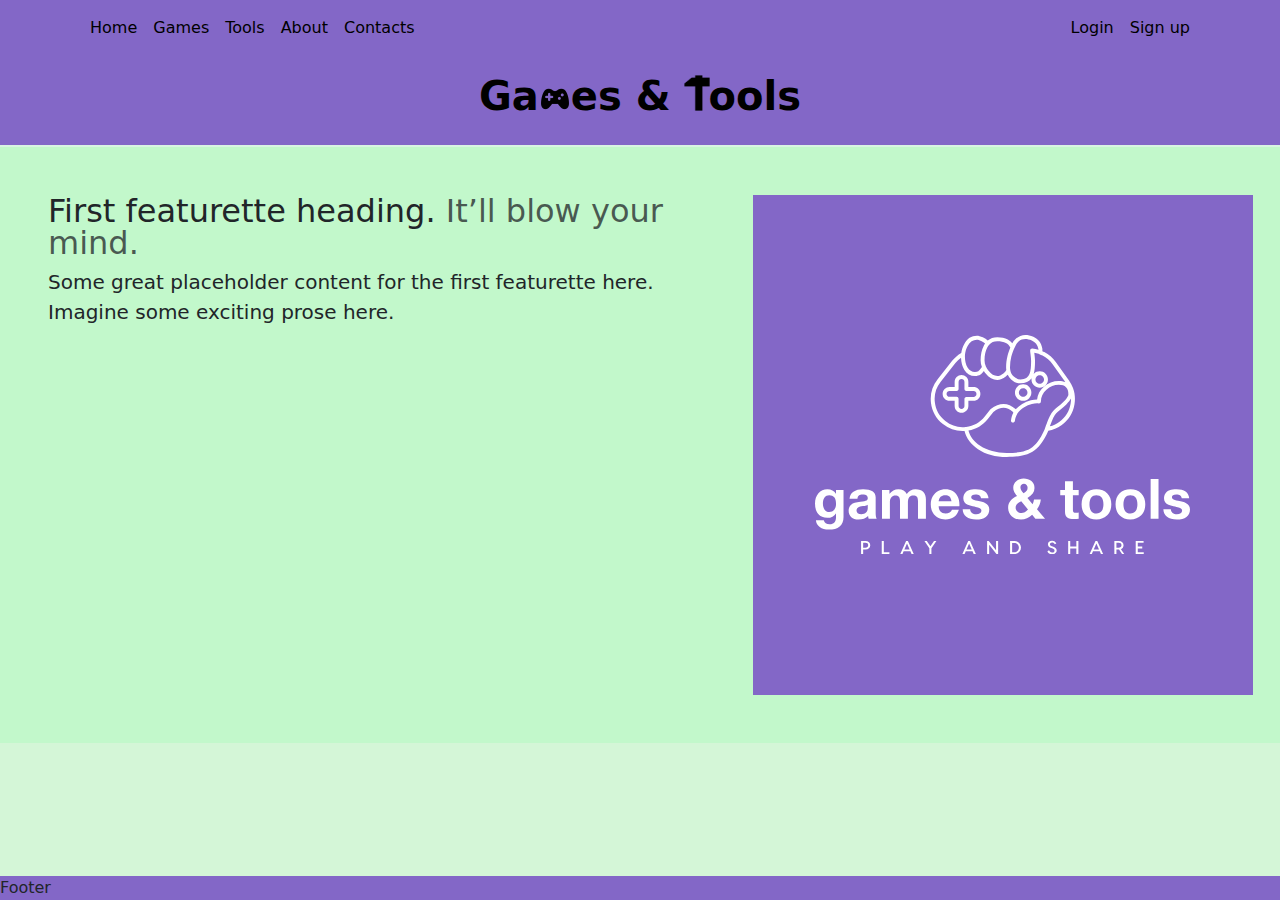
==== index.html @ c2983c61 "hero" ====
<!doctype html>
<html lang="en">
    <head>
        <!-- Meta -->
        <meta charset="utf-8">
        <meta name="viewport" content="width=device-width, initial-scale=1">

        <!-- Info -->
        <title>Games & Tools</title>
        <link rel="icon" href="./img/cog.png">

        <!-- Style -->
        <link href="https://cdn.jsdelivr.net/npm/bootstrap@5.3.3/dist/css/bootstrap.min.css" rel="stylesheet" integrity="sha384-QWTKZyjpPEjISv5WaRU9OFeRpok6YctnYmDr5pNlyT2bRjXh0JMhjY6hW+ALEwIH" crossorigin="anonymous">
        <link rel="stylesheet" href="./style/style.css">

        <!-- Font -->
        <link rel="preconnect" href="https://fonts.googleapis.com">
        <link rel="preconnect" href="https://fonts.gstatic.com" crossorigin>
        <link href="https://fonts.googleapis.com/css2?family=Averia+Sans+Libre:ital,wght@0,300;0,400;0,700;1,300;1,400;1,700&family=Gelasio:ital,wght@0,400;0,500;0,600;0,700;1,400;1,500;1,600;1,700&family=Rubik:ital,wght@0,300..900;1,300..900&display=swap" rel="stylesheet">

    </head>
    <body>
        <div class="container-fluid">
            
            <!-- Header -->
            <div id="mainHeader" class="fixed-top">
                <nav class="py-2 bg-body-tertiary">
                    <div class="container d-flex flex-wrap">
                        <ul class="nav me-auto">
                            <li class="nav-item pointer"><a id="homeBtn" class="nav-link link-body-emphasis px-2 active" aria-current="page">Home</a></li>
                            <li class="nav-item pointer"><a id="gamesBtn" class="nav-link link-body-emphasis px-2">Games</a></li>
                            <li class="nav-item pointer"><a id="toolsBtn" class="nav-link link-body-emphasis px-2">Tools</a></li>
                            <li class="nav-item pointer"><a id="aboutBtn" class="nav-link link-body-emphasis px-2">About</a></li>
                            <li class="nav-item pointer"><a id="contactsBtn" class="nav-link link-body-emphasis px-2">Contacts</a></li>
                        </ul>
                        <ul class="nav">
                            <li class="nav-item"><a href="#" class="nav-link link-body-emphasis px-2">Login</a></li>
                            <li class="nav-item"><a href="#" class="nav-link link-body-emphasis px-2">Sign up</a></li>
                        </ul>
                    </div>
                </nav>
    
                <header class="py-3">
                    <div class="container d-flex flex-wrap justify-content-center">
                        <h1 class="title">Ga<img class="controller" src="./img/controller.png" alt="o">es & <img class="hammer" src="./img/hammer.png" alt="T">ools</h1> 
                    </div>
                </header>
            </div>

            <!-- Placeholder -->
            <div class="placeholder"></div>

            <!-- Home -->
            <section id="home" class="mainSection">
                <div id="mainHero" class="row featurette p-5">
                    <div class="col-md-7">
                      <h2 class="featurette-heading fw-normal lh-1">First featurette heading. <span class="text-body-secondary">It’ll blow your mind.</span></h2>
                      <p class="lead">Some great placeholder content for the first featurette here. Imagine some exciting prose here.</p>
                    </div>
                    <div class="col-md-5">
                      <div id="heroImg" class="d-flex justify-content-center align-items-center">
                        <div class="looka-1u8s3kb" data-testid="editor-canvas-artboard"><div style="transform: scale(1);"><svg width="375" height="219.4004781113712" viewBox="0 0 349.99999999999994 204.77377957061307" class="looka-1j8o68f"><defs id="SvgjsDefs1264"></defs><g id="SvgjsG1265" featurekey="ghXSps-0" transform="matrix(1.577071236748345,0,0,1.577071236748345,94.65630782325817,-25.90130629126262)" fill="#ffffff"><g xmlns="http://www.w3.org/2000/svg"><g><path d="M53.37,88.575c-6.605,0-12.298-1.549-16.92-4.604c-4.208-2.783-6.888-6.387-7.978-10.723    c-4.721,0.295-9.022-1.077-12.806-4.077c-4.082-3.241-6.458-7.489-7.063-12.627c-0.605-5.16,0.726-9.85,3.956-13.941l8.706-11.014    c1.484-1.862,3.255-3.398,5.273-4.575c0.259-1.769,0.837-3.503,1.723-5.162c1.757-3.304,4.298-4.98,7.553-4.98    c0.996,0,2.136,0.313,3.487,0.954c1.203,0.571,2.178,1.212,2.899,1.907c1.531-1.321,3.429-1.99,5.655-1.99    c2.399,0,4.489,0.472,6.211,1.402c1.094,0.594,1.99,1.336,2.68,2.217c1.18-2.179,2.791-3.667,4.792-4.416    c2.273-0.85,4.852-0.662,7.659,0.56c2.896,1.259,4.689,3.609,5.334,6.983c0.014,0.071,0.021,0.145,0.021,0.217v1.263    c0.381,0.168,0.766,0.354,1.146,0.551c2.699,1.392,4.981,3.36,6.773,5.85l7.839,11.017c0.995,1.409,1.789,2.893,2.361,4.414    c0.024,0.05,0.043,0.101,0.06,0.153c0.012,0.034,0.022,0.067,0.031,0.102c1.074,2.97,1.331,6.153,0.764,9.462    c-0.873,5.106-3.466,9.229-7.71,12.254c-2.434,1.725-5.042,2.826-7.768,3.28c-0.025,0.074-0.053,0.151-0.078,0.229    c-0.011,0.032-0.023,0.063-0.038,0.094c-2.659,5.99-5.778,10.09-9.27,12.188c-1.853,1.112-4.087,1.914-6.642,2.381    C59.738,88.363,56.827,88.575,53.37,88.575z M30.796,72.967c0.991,3.67,3.269,6.644,6.935,9.068    c4.235,2.799,9.497,4.218,15.639,4.218c3.318,0,6.09-0.197,8.235-0.59c2.277-0.418,4.25-1.121,5.863-2.089    c3.065-1.842,5.866-5.575,8.323-11.095c0.104-0.299,0.206-0.589,0.31-0.869c0.805-2.238,1.479-4.03,2.003-5.323    c1.133-2.781,2.521-4.858,4.126-6.177c2.293-1.863,3.966-3.324,4.976-4.344c2.371-2.395,2.726-3.652,2.726-4.189    c0-0.969-0.126-1.822-0.372-2.538c-0.234-0.688-0.573-1.241-1.037-1.698c-0.953-0.96-2.34-1.423-4.249-1.423    c-2.768,0-5.159,0.935-7.309,2.854c-2.209,1.974-3.284,4.268-3.284,7.012c0,0.332-0.141,0.647-0.388,0.868    c-0.248,0.22-0.578,0.323-0.905,0.285c-1.19-0.139-2.556-0.02-4.058,0.352c-1.609,0.396-3.135,1.028-4.534,1.882    c-1.646,0.995-2.933,2.153-3.83,3.443c-0.011,0.015-0.021,0.031-0.035,0.046c-0.061,0.08-0.117,0.166-0.168,0.252    c-0.006,0.013-0.014,0.023-0.02,0.034c-0.005,0.009-0.01,0.018-0.016,0.024c-0.803,1.258-1.284,2.685-1.43,4.239    c-0.061,0.639-0.627,1.105-1.266,1.048c-0.638-0.06-1.106-0.627-1.047-1.264c0.156-1.656,0.621-3.198,1.385-4.596l-0.363-0.516    c-3.567-3.21-7.214-3.191-11.463,0.059l-3.292,4.168C39.255,69.853,35.407,72.155,30.796,72.967z M26.394,29.873    c-1.233,0.887-2.342,1.945-3.311,3.16l-8.702,11.009c-2.875,3.641-4.011,7.643-3.472,12.231c0.538,4.571,2.566,8.194,6.199,11.08    c3.589,2.846,7.534,3.995,12.055,3.509c0.065-0.014,0.132-0.023,0.2-0.029c4.564-0.546,8.187-2.563,11.073-6.168l3.375-4.275    c0.058-0.073,0.125-0.14,0.199-0.197c5.167-4.009,10.234-3.988,14.656,0.061c0.036,0.035,0.073,0.073,0.105,0.111    c1.006-1.184,2.286-2.25,3.819-3.178c1.601-0.975,3.345-1.699,5.185-2.151c1.29-0.318,2.503-0.475,3.646-0.474    c0.292-2.884,1.633-5.409,3.997-7.52c2.559-2.287,5.538-3.445,8.855-3.445c1.47,0,2.755,0.24,3.846,0.714l-7.534-10.588    c-1.572-2.185-3.577-3.915-5.955-5.14c-0.609-0.318-1.219-0.592-1.818-0.814c-0.171-0.067-0.326-0.123-0.482-0.175    c-0.839-0.285-1.698-0.5-2.569-0.64c0.108,0.901,0.194,1.67,0.26,2.293c0.121,1.287,0.179,2.124,0.179,2.57    c0,3.375-0.254,5.865-0.776,7.583c0.031-0.033,0.063-0.067,0.096-0.101c0.959-0.944,2.116-1.417,3.453-1.417    c1.34,0,2.494,0.475,3.432,1.413c0.947,0.948,1.429,2.107,1.429,3.447c0,1.342-0.482,2.499-1.434,3.438    c-0.928,0.94-2.085,1.422-3.427,1.422c-1.34,0-2.5-0.48-3.447-1.429c-0.938-0.938-1.413-2.093-1.413-3.432    c0-0.254,0.017-0.5,0.051-0.742c-1.437,2.003-3.653,3.049-6.521,3.049c-2.035,0-3.911-0.783-5.578-2.327    c-0.858-0.796-1.536-1.712-2.026-2.74c-0.327,0.346-0.702,0.686-1.125,1.018c-1.688,1.338-3.391,2.018-5.055,2.018    c-2.579,0-4.931-1.331-6.992-3.955c-0.347-0.444-0.664-0.896-0.949-1.349c-1.08,1.388-1.638,1.851-1.981,2.079    c-0.891,0.582-1.993,0.875-3.281,0.875c-2.714,0-4.859-1.262-6.374-3.75C27.113,35,26.48,32.631,26.394,29.873z M91.5,54.073    c-0.563,1.009-1.441,2.11-2.645,3.326c-1.069,1.079-2.805,2.597-5.155,4.51c-1.3,1.066-2.46,2.834-3.446,5.253    c-0.354,0.875-0.78,1.987-1.273,3.323c1.907-0.495,3.748-1.367,5.491-2.604c3.777-2.69,5.992-6.209,6.768-10.753    C91.417,56.093,91.504,55.074,91.5,54.073z M72.971,40.203c-0.725,0-1.3,0.234-1.812,0.74c-0.493,0.5-0.728,1.075-0.728,1.799    c0,0.72,0.233,1.291,0.733,1.791c0.511,0.509,1.084,0.749,1.806,0.749c0.718,0,1.286-0.236,1.785-0.743    c0.518-0.51,0.753-1.078,0.753-1.796c0-0.721-0.237-1.295-0.747-1.806C74.261,40.436,73.691,40.203,72.971,40.203z M55.532,37.084    c0.278,1.59,0.969,2.879,2.108,3.936c1.239,1.148,2.548,1.708,3.999,1.708c2.801,0,4.529-1.156,5.438-3.636    c0.531-1.441,0.8-3.889,0.8-7.275c0-0.253-0.029-0.865-0.169-2.342c-0.084-0.815-0.21-1.907-0.374-3.231    c-0.016-0.129-0.01-0.254,0.015-0.375c-0.021-0.102-0.027-0.208-0.021-0.317c0.048-0.639,0.601-1.117,1.243-1.072    c1.24,0.091,2.467,0.311,3.658,0.651v-0.311c-0.514-2.552-1.809-4.249-3.959-5.186c-2.269-0.986-4.205-1.154-5.921-0.513    c-1.705,0.637-3.005,2.006-3.975,4.187c-0.076,0.161-0.141,0.306-0.202,0.446c-0.012,0.04-0.027,0.078-0.042,0.116    c-0.937,2.125-1.604,3.97-1.982,5.486c-0.498,1.925-0.749,3.971-0.749,6.087c0,0.555,0.043,1.092,0.126,1.601    C55.529,37.058,55.53,37.07,55.532,37.084z M41.13,35.099c0.382,0.84,0.909,1.694,1.562,2.533c1.618,2.06,3.308,3.064,5.163,3.064    c1.128,0,2.346-0.511,3.618-1.52c0.876-0.689,1.454-1.369,1.721-2.029c-0.077-0.551-0.115-1.122-0.115-1.704    c0-2.313,0.276-4.554,0.82-6.66c0.351-1.403,0.923-3.053,1.703-4.911c-0.053-0.065-0.099-0.136-0.138-0.214    c-0.516-1.029-1.334-1.838-2.504-2.474c-1.377-0.743-3.096-1.12-5.105-1.12c-1.999,0-3.564,0.677-4.785,2.07    c-0.424,0.475-0.803,1.035-1.134,1.671c-0.541,1.021-0.948,2.168-1.215,3.42c-0.272,1.261-0.41,2.659-0.41,4.154    c0,1.245,0.271,2.485,0.805,3.687C41.121,35.079,41.125,35.088,41.13,35.099z M28.771,27.857    c-0.044,0.441-0.066,0.894-0.066,1.348c0,2.615,0.524,4.805,1.558,6.507c1.079,1.771,2.516,2.634,4.391,2.634    c0.83,0,1.505-0.167,2.006-0.493c0.181-0.12,0.742-0.602,2.086-2.446c-0.503-1.315-0.755-2.665-0.755-4.025    c0-1.661,0.155-3.223,0.461-4.64c0.311-1.46,0.792-2.812,1.429-4.015c0.233-0.449,0.489-0.872,0.767-1.265    c-0.541-0.54-1.33-1.057-2.342-1.538c-1.019-0.484-1.857-0.73-2.491-0.73c-2.362,0-4.163,1.228-5.504,3.752    C29.465,24.527,28.948,26.179,28.771,27.857z M26.688,62.474c-1.118,0-2.087-0.402-2.881-1.196    c-0.784-0.784-1.182-1.749-1.182-2.867v-3.046h-3.046c-1.122,0-2.089-0.405-2.874-1.203c-0.784-0.771-1.188-1.736-1.188-2.859    c0-1.118,0.402-2.087,1.195-2.881c0.785-0.784,1.749-1.181,2.867-1.181h3.046v-3.048c0-1.114,0.396-2.081,1.175-2.874    c0.807-0.792,1.773-1.188,2.888-1.188c1.119,0,2.083,0.398,2.867,1.181c0.793,0.795,1.196,1.763,1.196,2.881v3.048h3.047    c1.114,0,2.082,0.395,2.874,1.173c0.794,0.808,1.189,1.774,1.189,2.889c0,1.118-0.397,2.082-1.182,2.866    c-0.793,0.794-1.763,1.196-2.881,1.196H30.75v3.046c0,1.123-0.405,2.089-1.203,2.874C28.776,62.068,27.81,62.474,26.688,62.474z     M19.579,49.561c-0.494,0-0.883,0.16-1.225,0.502c-0.352,0.352-0.516,0.746-0.516,1.239c0,0.49,0.162,0.876,0.509,1.218    c0.355,0.361,0.743,0.523,1.232,0.523h4.208c0.641,0,1.161,0.52,1.161,1.16v4.207c0,0.494,0.159,0.884,0.501,1.227    c0.352,0.352,0.746,0.516,1.239,0.516c0.49,0,0.877-0.162,1.218-0.509c0.362-0.356,0.523-0.743,0.523-1.233v-4.207    c0-0.641,0.521-1.16,1.161-1.16h4.208c0.494,0,0.887-0.164,1.239-0.516c0.342-0.343,0.502-0.732,0.502-1.226    c0-0.497-0.162-0.894-0.509-1.247c-0.338-0.333-0.735-0.494-1.232-0.494h-4.208c-0.641,0-1.161-0.519-1.161-1.16v-4.208    c0-0.493-0.163-0.887-0.516-1.238c-0.342-0.343-0.731-0.501-1.225-0.501c-0.498,0-0.894,0.161-1.246,0.508    c-0.333,0.338-0.495,0.735-0.495,1.231V48.4c0,0.641-0.52,1.16-1.161,1.16H19.579z M63.178,55.364c-1.34,0-2.5-0.48-3.448-1.428    c-0.938-0.939-1.412-2.093-1.412-3.433c0-1.337,0.473-2.494,1.408-3.441c0.003-0.003,0.007-0.008,0.011-0.011    c0.946-0.935,2.104-1.408,3.441-1.408c1.339,0,2.494,0.476,3.432,1.414c0.948,0.947,1.429,2.107,1.429,3.447    c0,1.343-0.482,2.499-1.435,3.438C65.676,54.882,64.52,55.364,63.178,55.364z M61.371,48.699    c-0.499,0.509-0.732,1.083-0.732,1.805c0,0.721,0.233,1.29,0.732,1.791c0.511,0.51,1.084,0.748,1.807,0.748    c0.717,0,1.285-0.237,1.784-0.742c0.518-0.513,0.755-1.079,0.755-1.797c0-0.722-0.239-1.296-0.748-1.805    c-0.502-0.501-1.071-0.734-1.791-0.734C62.455,47.964,61.882,48.198,61.371,48.699z"></path></g></g></g><g id="SvgjsG1266" featurekey="anH1Ye-0" transform="matrix(2.594513692129306,0,0,2.594513692129306,-1.971827288373722,119.57455226948122)" fill="#ffffff"><path d="M5.2 9.38 c1.4267 0 2.4534 0.55332 3.08 1.66 l0.04 0 l0 -1.38 l2.7 0 l0 9.7 c0 1.4933 -0.46334 2.6266 -1.39 3.4 s-2.2434 1.16 -3.95 1.16 c-1.3067 0 -2.3834 -0.31334 -3.23 -0.94 s-1.2967 -1.42 -1.35 -2.38 l2.82 0 c0.22666 0.94666 0.93332 1.42 2.12 1.42 c0.73334 0 1.2967 -0.21666 1.69 -0.65 s0.59 -1.05 0.59 -1.85 l0 -1.42 l-0.04 0 c-0.28 0.50666 -0.69 0.9 -1.23 1.18 s-1.1633 0.42 -1.87 0.42 c-1.3867 0 -2.47 -0.45334 -3.25 -1.36 s-1.17 -2.1866 -1.17 -3.84 c0 -1.4667 0.41 -2.6866 1.23 -3.66 s1.89 -1.46 3.21 -1.46 z M3.6 14.46 c0 0.97334 0.20336 1.7333 0.61002 2.28 s0.97 0.82 1.69 0.82 c0.73334 0 1.32 -0.26334 1.76 -0.79 s0.66 -1.2233 0.66 -2.09 c0 -1.04 -0.21 -1.8267 -0.63 -2.36 s-1.0233 -0.8 -1.81 -0.8 c-0.73334 0 -1.2967 0.27666 -1.69 0.83 s-0.59 1.2567 -0.59 2.11 z M18.060000000000002 9.38 c3.0134 0.01334 4.52 0.9933 4.52 2.94 l0 5.48 c0 1.0133 0.12 1.7467 0.36 2.2 l-2.88 0 c-0.10666 -0.32 -0.17332 -0.65334 -0.19998 -1 c-0.84 0.85334 -2 1.28 -3.48 1.28 c-1.08 0 -1.9367 -0.27334 -2.57 -0.82 s-0.95 -1.3067 -0.95 -2.28 c0 -0.94666 0.3 -1.68 0.9 -2.2 c0.61334 -0.54666 1.7267 -0.89332 3.34 -1.04 c1.1467 -0.12 1.8733 -0.27 2.18 -0.45 s0.46 -0.45666 0.46 -0.83 c0 -0.46666 -0.14 -0.81332 -0.42 -1.04 s-0.74666 -0.34 -1.4 -0.34 c-0.6 0 -1.0533 0.12334 -1.36 0.37 s-0.48666 0.64332 -0.54 1.19 l-2.84 0 c0.06666 -1.1333 0.53332 -1.9933 1.4 -2.58 s2.0266 -0.88 3.48 -0.88 z M15.700000000000001 17.06 c0 0.88 0.58 1.32 1.74 1.32 c1.52 -0.01334 2.2866 -0.79334 2.3 -2.34 l0 -1.1 c-0.22666 0.22666 -0.8 0.39332 -1.72 0.49998 c-0.8 0.09334 -1.3867 0.25668 -1.76 0.49002 s-0.56 0.61 -0.56 1.13 z M30.740000000000002 9.38 c1.5067 0 2.5134 0.57332 3.02 1.72 c0.78666 -1.1467 1.8333 -1.72 3.14 -1.72 c1.2933 0 2.2434 0.32666 2.85 0.98 s0.91 1.5533 0.91 2.7 l0 6.94 l-2.84 0 l0 -5.98 c0 -0.90666 -0.13666 -1.5333 -0.41 -1.88 s-0.71668 -0.52 -1.33 -0.52 c-1.2667 0 -1.9 0.86666 -1.9 2.6 l0 5.78 l-2.84 0 l0 -6.1 c0 -0.88 -0.14 -1.48 -0.42 -1.8 s-0.71334 -0.48 -1.3 -0.48 c-0.54666 0 -1.0033 0.21666 -1.37 0.65 s-0.55 1.0033 -0.55 1.71 l0 6.02 l-2.84 0 l0 -10.34 l2.68 0 l0 1.4 l0.04 0 c0.78666 -1.12 1.84 -1.68 3.16 -1.68 z M47.68000000000001 9.38 c0.97334 0 1.84 0.22664 2.6 0.67998 s1.3567 1.11 1.79 1.97 s0.65 1.85 0.65 2.97 c0 0.10666 -0.0066602 0.28 -0.02 0.52 l-7.46 0 c0.02666 0.82666 0.24332 1.47 0.64998 1.93 s1.03 0.69 1.87 0.69 c0.52 0 0.99666 -0.13 1.43 -0.39 s0.71 -0.57666 0.83 -0.95 l2.5 0 c-0.73334 2.32 -2.3466 3.48 -4.84 3.48 c-0.94666 -0.01334 -1.8233 -0.22 -2.63 -0.62 s-1.45 -1.0233 -1.93 -1.87 s-0.72 -1.83 -0.72 -2.95 c0 -1.0533 0.24334 -2.0134 0.73 -2.88 s1.1333 -1.5133 1.94 -1.94 s1.6767 -0.64 2.61 -0.64 z M49.86000000000001 13.719999999999999 c-0.13334 -0.77334 -0.38 -1.3333 -0.74 -1.68 s-0.87334 -0.52 -1.54 -0.52 c-0.69334 0 -1.24 0.19666 -1.64 0.59 s-0.63334 0.93 -0.7 1.61 l4.62 0 z M58.62000000000001 9.38 c1.3867 0 2.47 0.28002 3.25 0.84002 s1.2167 1.38 1.31 2.46 l-2.7 0 c-0.04 -0.49334 -0.22 -0.85 -0.54 -1.07 s-0.78666 -0.33 -1.4 -0.33 c-0.53334 0 -0.93 0.08 -1.19 0.24 s-0.39 0.4 -0.39 0.72 c0 0.24 0.08666 0.44 0.26 0.6 s0.43668 0.3 0.79002 0.42 s0.74334 0.22 1.17 0.3 c1.2933 0.25334 2.2066 0.51334 2.74 0.78 s0.92334 0.58666 1.17 0.96 s0.37 0.83334 0.37 1.38 c0 1.16 -0.42334 2.05 -1.27 2.67 s-1.9967 0.93 -3.45 0.93 c-1.52 0 -2.7034 -0.32666 -3.55 -0.98 s-1.2833 -1.54 -1.31 -2.66 l2.7 0 c0 0.53334 0.20666 0.95668 0.62 1.27 s0.93334 0.47 1.56 0.47 c0.53334 0 0.97668 -0.11666 1.33 -0.35 s0.53 -0.55668 0.53 -0.97002 c0 -0.26666 -0.11 -0.48666 -0.33 -0.66 s-0.53 -0.32668 -0.93 -0.46002 s-1.02 -0.28668 -1.86 -0.46002 c-0.66666 -0.13334 -1.26 -0.31334 -1.78 -0.54 s-0.91666 -0.52332 -1.19 -0.88998 s-0.41 -0.81666 -0.41 -1.35 c0 -0.68 0.16334 -1.2733 0.49 -1.78 s0.82666 -0.89 1.5 -1.15 s1.51 -0.39 2.51 -0.39 z M75.82000000000001 5.5600000000000005 c1.1333 0 2.0666 0.30664 2.8 0.91998 s1.1 1.4467 1.1 2.5 c0 1.4667 -0.84666 2.6534 -2.54 3.56 l1.84 2.26 c0.26666 -0.46666 0.44 -1.0333 0.52 -1.7 l2.46 0 c-0.14666 1.3333 -0.60666 2.5066 -1.38 3.52 l2.9 3.38 l-3.48 0 l-1.16 -1.42 c-1.16 1.1333 -2.5 1.7 -4.02 1.7 c-1.3867 0 -2.5034 -0.39666 -3.35 -1.19 s-1.27 -1.8233 -1.27 -3.09 c0 -1.7467 1.0667 -3.1266 3.2 -4.14 c-0.53334 -0.61334 -0.89334 -1.1567 -1.08 -1.63 s-0.28 -0.94334 -0.28 -1.41 c0 -0.93334 0.36334 -1.71 1.09 -2.33 s1.61 -0.93 2.65 -0.93 z M74.66000000000001 8.72 c0 0.32 0.080038 0.63666 0.24004 0.95 s0.45334 0.71 0.88 1.19 c0.50666 -0.30666 0.87666 -0.61332 1.11 -0.91998 s0.35 -0.68 0.35 -1.12 c0 -0.37334 -0.12666 -0.69334 -0.38 -0.96 s-0.56668 -0.4 -0.94002 -0.4 c-0.33334 0 -0.62668 0.11334 -0.88002 0.34 s-0.38 0.53332 -0.38 0.91998 z M72.94000000000001 16.06 c0 0.52 0.20664 0.96334 0.61998 1.33 s0.88668 0.55 1.42 0.55 c0.85334 0 1.6533 -0.42 2.4 -1.26 l-2.44 -2.98 c-1.3333 0.56 -2 1.3467 -2 2.36 z M93.54000000000002 6.5600000000000005 l0.000019531 3.1 l2.08 0 l0 1.9 l-2.08 0 l0 5.12 c0 0.48 0.08 0.8 0.24 0.96 s0.48 0.24 0.96 0.24 c0.34666 0 0.64 -0.02666 0.88 -0.08 l0 2.22 c-0.4 0.06666 -0.96 0.1 -1.68 0.1 c-1.0933 0 -1.9067 -0.18666 -2.44 -0.56 s-0.8 -1.02 -0.8 -1.94 l0 -6.06 l-1.72 0 l0 -1.9 l1.72 0 l0 -3.1 l2.84 0 z M102.00000000000001 9.38 c1.6533 0 2.96 0.50334 3.92 1.51 s1.44 2.3234 1.44 3.95 c0 1.64 -0.49 2.9566 -1.47 3.95 s-2.2766 1.49 -3.89 1.49 c-1.64 0 -2.94 -0.50334 -3.9 -1.51 s-1.44 -2.3166 -1.44 -3.93 c0 -1.6667 0.49 -2.9934 1.47 -3.98 s2.27 -1.48 3.87 -1.48 z M99.50000000000001 14.84 c0 1.0533 0.21334 1.8666 0.64 2.44 s1.0467 0.86 1.86 0.86 c0.84 0 1.47 -0.29334 1.89 -0.88 s0.63 -1.3933 0.63 -2.42 c0 -1.0667 -0.21666 -1.8867 -0.65 -2.46 s-1.0633 -0.86 -1.89 -0.86 c-0.8 0 -1.4133 0.28666 -1.84 0.86 s-0.64 1.3933 -0.64 2.46 z M114.22000000000001 9.38 c1.6533 0 2.96 0.50334 3.92 1.51 s1.44 2.3234 1.44 3.95 c0 1.64 -0.49 2.9566 -1.47 3.95 s-2.2766 1.49 -3.89 1.49 c-1.64 0 -2.94 -0.50334 -3.9 -1.51 s-1.44 -2.3166 -1.44 -3.93 c0 -1.6667 0.49 -2.9934 1.47 -3.98 s2.27 -1.48 3.87 -1.48 z M111.72000000000001 14.84 c0 1.0533 0.21334 1.8666 0.64 2.44 s1.0467 0.86 1.86 0.86 c0.84 0 1.47 -0.29334 1.89 -0.88 s0.63 -1.3933 0.63 -2.42 c0 -1.0667 -0.21666 -1.8867 -0.65 -2.46 s-1.0633 -0.86 -1.89 -0.86 c-0.8 0 -1.4133 0.28666 -1.84 0.86 s-0.64 1.3933 -0.64 2.46 z M124.34000000000002 5.720000000000001 l0 14.28 l-2.84 0 l0 -14.28 l2.84 0 z M130.82000000000002 9.38 c1.3867 0 2.47 0.28002 3.25 0.84002 s1.2167 1.38 1.31 2.46 l-2.7 0 c-0.04 -0.49334 -0.22 -0.85 -0.54 -1.07 s-0.78666 -0.33 -1.4 -0.33 c-0.53334 0 -0.93 0.08 -1.19 0.24 s-0.39 0.4 -0.39 0.72 c0 0.24 0.08666 0.44 0.26 0.6 s0.43668 0.3 0.79002 0.42 s0.74334 0.22 1.17 0.3 c1.2933 0.25334 2.2066 0.51334 2.74 0.78 s0.92334 0.58666 1.17 0.96 s0.37 0.83334 0.37 1.38 c0 1.16 -0.42334 2.05 -1.27 2.67 s-1.9967 0.93 -3.45 0.93 c-1.52 0 -2.7034 -0.32666 -3.55 -0.98 s-1.2833 -1.54 -1.31 -2.66 l2.7 0 c0 0.53334 0.20666 0.95668 0.62 1.27 s0.93334 0.47 1.56 0.47 c0.53334 0 0.97668 -0.11666 1.33 -0.35 s0.53 -0.55668 0.53 -0.97002 c0 -0.26666 -0.11 -0.48666 -0.33 -0.66 s-0.53 -0.32668 -0.93 -0.46002 s-1.02 -0.28668 -1.86 -0.46002 c-0.66666 -0.13334 -1.26 -0.31334 -1.78 -0.54 s-0.91666 -0.52332 -1.19 -0.88998 s-0.41 -0.81666 -0.41 -1.35 c0 -0.68 0.16334 -1.2733 0.49 -1.78 s0.82666 -0.89 1.5 -1.15 s1.51 -0.39 2.51 -0.39 z"></path></g><g id="SvgjsG1267" featurekey="XxVAgm-0" transform="matrix(0.8785267377096155,0,0,0.8785267377096155,41.94576787285704,186.9396857897138)" fill="#ffffff"><path d="M5.9 6 c3.14 0 5.06 1.92 5.06 4.62 s-1.92 4.5 -5.06 4.5 l-2.5 0 l0 4.88 l-2.2 0 l0 -14 l4.7 0 z M5.8 13.2 c1.78 0 2.96 -0.84 2.96 -2.58 s-1.18 -2.58 -2.96 -2.58 l-2.4 0 l0 5.16 l2.4 0 z M25.355999999999998 17.96 l5.94 0 l0 2.04 l-8.14 0 l0 -14 l2.2 0 l0 11.96 z M54.852 20 l-1.28 -2.96 l-7.16 0 l-1.28 2.96 l-2.34 0 l6.24 -14 l1.92 0 l6.24 14 l-2.34 0 z M47.211999999999996 15.219999999999999 l5.56 0 l-2.78 -6.44 z M81.208 6 l-5.26 7.76 l0 6.24 l-2.2 0 l0 -6.24 l-5.26 -7.76 l2.5 0 l3.86 5.76 l3.86 -5.76 l2.5 0 z M120.86000000000001 20 l-1.28 -2.96 l-7.16 0 l-1.28 2.96 l-2.34 0 l6.24 -14 l1.92 0 l6.24 14 l-2.34 0 z M113.22 15.219999999999999 l5.56 0 l-2.78 -6.44 z M144.596 6 l2.2 0 l0 14 l-1.68 0 l-7.82 -9.98 l0 9.98 l-2.2 0 l0 -14 l1.7 0 l7.8 10 l0 -10 z M164.01200000000003 6 c4.04 0 7.08 3.1 7.08 6.96 c0 3.94 -3.04 7.04 -7.08 7.04 l-4.52 0 l0 -14 l4.52 0 z M163.99200000000002 17.92 c3.06 0 4.86 -2.22 4.86 -4.96 c0 -2.66 -1.8 -4.88 -4.86 -4.88 l-2.3 0 l0 9.84 l2.3 0 z M204.10400000000004 5.76 c2.3 0 3.88 1.48 4.54 2.92 l-1.64 0.94 c-0.7 -1.18 -1.6 -1.9 -2.9 -1.9 s-2.22 0.76 -2.22 1.8 c0 0.98 0.62 1.58 1.96 2.08 l0.98 0.36 c2.78 1.02 4.2 2.22 4.2 4.32 c0 2.58 -2.46 4.02 -4.84 4.02 c-2.44 0 -4.4 -1.46 -5 -3.44 l1.72 -0.88 c0.5 1.28 1.58 2.32 3.28 2.32 c1.4 0 2.56 -0.74 2.56 -2 c0 -1.34 -0.9 -1.88 -2.5 -2.48 l-0.96 -0.36 c-2.1 -0.78 -3.58 -1.84 -3.58 -4.02 c0 -2.12 1.92 -3.68 4.4 -3.68 z M229.90000000000003 6 l2.2 0 l0 14 l-2.2 0 l0 -5.92 l-6.48 0 l0 5.92 l-2.2 0 l0 -14 l2.2 0 l0 6.04 l6.48 0 l0 -6.04 z M256.05600000000004 20 l-1.28 -2.96 l-7.16 0 l-1.28 2.96 l-2.34 0 l6.24 -14 l1.92 0 l6.24 14 l-2.34 0 z M248.41600000000003 15.219999999999999 l5.56 0 l-2.78 -6.44 z M280.89200000000005 20 l-2.36 0 l-3.3 -4.88 l-0.24 0 l-2.5 0 l0 4.88 l-2.2 0 l0 -14 l4.7 0 c3.14 0 5.06 1.92 5.06 4.62 c0 1.96 -1.02 3.46 -2.78 4.12 z M272.492 8.04 l0 5.16 l2.4 0 c1.78 0 2.96 -0.84 2.96 -2.58 s-1.18 -2.58 -2.96 -2.58 l-2.4 0 z M295.188 17.96 l6.34 0 l0 2.04 l-6.74 0 l-1.8 0 l0 -14 l2.2 0 l6.16 0 l0 2.04 l-6.16 0 l0 3.92 l4.74 0 l0 2 l-4.74 0 l0 4 z"></path></g></svg></div></div>
                      </div>
                    </div>
                </div>
            </section>

            <!-- Games -->
            <section id="games" class="mainSection hidden">
                
                <div class="album py-5 bg-body-tertiary">
                    <div class="container">
                
                        <div class="row row-cols-1 row-cols-sm-2 row-cols-md-3 g-3">

                            <!-- Morra cinese -->
                            <div class="col albumItem">
                                <div class="card shadow-sm">
                                    <div id="morra" class="albumImg fitImg">
                                        
                                    </div>
                                    <div class="card-body">
                                        <h4 class="albumItemTitle">Morra Cinese</h4>
                                        <p class="card-text">Sfida la fortuna!</p>
                                        <div class="d-flex justify-content-between align-items-center">
                                            <a href="./games/morraCinese/morra.html">
                                                <button type="button" class="btn btn-sm albumItemBtn">Gioca!</button>
                                            </a>
                                            <div class="star starEmpty fitImg pointer"></div>
                                        </div>
                                    </div>
                                </div>
                            </div>
                        
                            <!-- Memory -->
                            <div class="col albumItem">
                                <div class="card shadow-sm">
                                    <div id="memory" class="albumImg fitImg"></div>
                                    <div class="card-body">
                                        <h4 class="albumItemTitle">Memory</h4>
                                        <p class="card-text">Metti alla prova la tua memoria!</p>
                                        <div class="d-flex justify-content-between align-items-center">
                                            <a href="./games/memory/memory.html">
                                                <button type="button" class="btn btn-sm albumItemBtn">Gioca!</button>
                                            </a>
                                            <div class="star starEmpty fitImg pointer"></div>
                                        </div>
                                    </div>
                                </div>
                            </div>

                            <!-- Digita veloce -->
                            <div class="col albumItem">
                                <div class="card shadow-sm">
                                    <div id="digita" class="albumImg fitImg">
                                        
                                    </div>
                                    <div class="card-body">
                                        <h4 class="albumItemTitle">Digita veloce</h4>
                                        <p class="card-text">Sarai abbastanza veloce?</p>
                                        <div class="d-flex justify-content-between align-items-center">
                                            <a href="./games/digitaVeloce/digita.html">
                                                <button type="button" class="btn btn-sm albumItemBtn">Gioca!</button>
                                            </a>
                                            <div class="star starEmpty fitImg pointer"></div>
                                        </div>
                                    </div>
                                </div>
                            </div>

                            <!-- Campo minato -->
                            <div class="col albumItem">
                                <div class="card shadow-sm">
                                    <div id="campoMinato" class="albumImg fitImg">
                                        
                                    </div>
                                    <div class="card-body">
                                        <h4 class="albumItemTitle">Campo minato</h4>
                                        <p class="card-text">Prova a non saltare in aria</p>
                                        <div class="d-flex justify-content-between align-items-center">
                                            <a href="./games/campoMinato/campoMinato.html">
                                                <button type="button" class="btn btn-sm albumItemBtn">Gioca!</button>
                                            </a>
                                            <div class="star starEmpty fitImg pointer"></div>
                                        </div>
                                    </div>
                                </div>
                            </div>

                            <!-- Ducker -->
                            <div class="col albumItem">
                                <div class="card shadow-sm">
                                    <div id="ducker" class="albumImg fitImg">
                                        
                                    </div>
                                    <div class="card-body">
                                        <h4 class="albumItemTitle">Ducker</h4>
                                        <p class="card-text">Non farti investire!</p>
                                        <div class="d-flex justify-content-between align-items-center">
                                            <a href="./games/ducker/ducker.html">
                                                <button type="button" class="btn btn-sm albumItemBtn">Gioca!</button>
                                            </a>
                                            <div class="star starEmpty fitImg pointer"></div>
                                        </div>
                                    </div>
                                </div>
                            </div>

                            <!-- Coppa del re -->
                            <div class="col albumItem">
                                <div class="card shadow-sm">
                                    <div id="coppaDelRe" class="albumImg fitImg">
                                        
                                    </div>
                                    <div class="card-body">
                                        <h4 class="albumItemTitle">Coppa del re</h4>
                                        <p class="card-text">Metti alla prova il tuo fegato!</p>
                                        <div class="d-flex justify-content-between align-items-center">
                                            <a href="./games/coppaDelRe/coppaDelRe.html">
                                                <button type="button" class="btn btn-sm albumItemBtn">Gioca!</button>
                                            </a>
                                            <div class="star starEmpty fitImg pointer"></div>
                                        </div>
                                    </div>
                                </div>
                            </div>
                        
                            <!-- Milionario -->
                            <div class="col albumItem">
                                <div class="card shadow-sm">
                                    <div id="milionario" class="albumImg fitImg">
                                        
                                    </div>
                                    <div class="card-body">
                                        <h4 class="albumItemTitle">Milionario</h4>
                                        <p class="card-text">Chi vuol essere milionario?</p>
                                        <div class="d-flex justify-content-between align-items-center">
                                            <a href="./games/milionario/milionario.html">
                                                <button type="button" class="btn btn-sm albumItemBtn">Gioca!</button>
                                            </a>
                                            <div class="star starEmpty fitImg pointer"></div>
                                        </div>
                                    </div>
                                </div>
                            </div>

                            <!-- Chatventure -->
                            <div class="col albumItem">
                                <div class="card shadow-sm">
                                    <div id="chatventure" class="albumImg fitImg">
                                        
                                    </div>
                                    <div class="card-body">
                                        <h4 class="albumItemTitle">Chatventure</h4>
                                        <p class="card-text">Riuscirai a fare la scelta giusta?</p>
                                        <div class="d-flex justify-content-between align-items-center">
                                            <a href="./games/chatVenture/chatventure.html">
                                                <button type="button" class="btn btn-sm albumItemBtn">Gioca!</button>
                                            </a>
                                            <div class="star starEmpty fitImg pointer"></div>
                                        </div>
                                    </div>
                                </div>
                            </div>

                            <!-- Sticker stacker -->
                            <div class="col albumItem">
                                <div class="card shadow-sm">
                                    <div id="stickerStacker" class="albumImg fitImg">
                                        
                                    </div>
                                    <div class="card-body">
                                        <h4 class="albumItemTitle">Sticker stacker</h4>
                                        <p class="card-text">Quanto arriverai in alto?</p>
                                        <div class="d-flex justify-content-between align-items-center">
                                            <a href="./games/stickerStacker/stickerStacker.html">
                                                <button type="button" class="btn btn-sm albumItemBtn">Gioca!</button>
                                            </a>
                                            <div class="star starEmpty fitImg pointer"></div>
                                        </div>
                                    </div>
                                </div>
                            </div>

                        </div>
                    </div>
                </div>

            </section>

            <!-- Tools -->
            <section id="tools" class="mainSection hidden">
                TOOLS
            </section>

            <!-- About -->
            <section id="about" class="mainSection hidden">
                ABOUT
            </section>

            <!-- Contacts -->
            <section id="contacts" class="mainSection hidden">
                CONTACTS
            </section>

            <!-- Footer -->
            <footer id="mainFooter" class="fixed-bottom">
                Footer
            </footer>

        </div>



        <!-- Script -->
        <script src="https://cdn.jsdelivr.net/npm/bootstrap@5.3.3/dist/js/bootstrap.bundle.min.js" integrity="sha384-YvpcrYf0tY3lHB60NNkmXc5s9fDVZLESaAA55NDzOxhy9GkcIdslK1eN7N6jIeHz" crossorigin="anonymous"></script>
        <script src="./src/main.js"></script>
    </body>
</html>
---- style/style.css ----
/*^ GENERAL  */
* {
    box-sizing: border-box;
    padding: 0;
    margin: 0;
}

:root {
    --color-nav: #8367C7;
    --color-primary: #6b45cb;
    --color-sec: #B3E9C7;
    --color-ter: #C2F8CB;
    --color-quad: #7df58f;
    --color-btn: #FFBA49;
    --color-bg: #d4f6d7;
    --color-text: #000000;
}

html {
    font-size: 16px;
    font-family: "Rubik", sans-serif;
    background-color: var(--color-bg);
}

/*^ CONTROL CLASSES */
.hidden {
    display: none;
}

.pointer {
    cursor: pointer;
}

.fitImg {
    background-size: contain;
    background-position: center;
    background-repeat: no-repeat;
}

/*^ MAIN */
.container-fluid {
    --bs-gutter-x: 0
}

.title {
    font-size: 40px;
    font-weight: bold;
    text-align: center;
    color: var(--color-text);
}

.btn {
    font-size: 16px;
}

.controller {
    width: 32px;
    height: 32px;
}

.hammer {
    width: 54px;
    height: 44px;
    position: relative;
    bottom: 6px;
    margin: 0 -15px;
}

#mainHeader {
    width: 100%;
    background-color: var(--color-nav);
    border-bottom: 0;
}

#mainHeader nav {
    background-color: var(--color-nav) !important;
}

#mainHero {
    background-color: var(--color-ter);
}

#heroImg {
    width: 500px;
    height: 500px;
    background: var(--color-nav);
}



/*^ ALBUM */
.album {
    background-color: var(--color-bg) !important;
}

.album .container .row {
    display: flex;
    flex-direction: row;
    flex-wrap: wrap;
}

.albumItem .card{
    background: radial-gradient(circle, var(--color-ter) 0%, var(--color-quad) 95%);
    border-radius: 10px;
    overflow: hidden;
    height: 370px;
}

.albumImg {
    width: 100%;
    height: 225px;
}

.albumItemTitle {
    color: var(--color-nav);
}

.albumItemBtn {
    background-color: var(--color-btn);
    border: 1px solid var(--color-text);
}

.albumItemBtn:hover {
    color: var(--color-nav);
}

.star {
    width: 32px;
    height: 32px;
    background-image: url(./../img/starEmpty.png);
}

.starFull {
    background-image: url(./../img/starFull.png);
}

/*^ THUMBNAILS */
#morra {
    background-image: url(./../img/morra.png);
    position: relative;
    top: 20px;
}

#memory {
    background-image: url(./../img/memory.png);
    position: relative;
    top: 15px;
}

#digita {
    background-image: url(./../img/digita.png);
}

#campoMinato {
    background-image: url(./../img/campoMinato.png);
}

#ducker {
    background-image: url(./../img/ducker.png);
    position: relative;
    top: 35px;
}

#coppaDelRe {
    background-image: url(./../img/coppaDelRe.png);
}

#milionario {
    background-image: url(./../img/milionario.png);
}

#chatventure {
    background-image: url(./../img/chatventure.png);
}

#stickerStacker {
    background-image: url(./../img/stickerStacker.png);
}


/*^ Footer */
#mainFooter {
    width: 100%;
    background-color: var(--color-nav);
}



/*^ Placeholder  */
.placeholder {
    width: 100%;
    height: 146.53px;
    background-color: var(--color-sec);
}

@media only screen and (max-width: 471px) {
    .placeholder {
        height: 186.53px;
    }
}
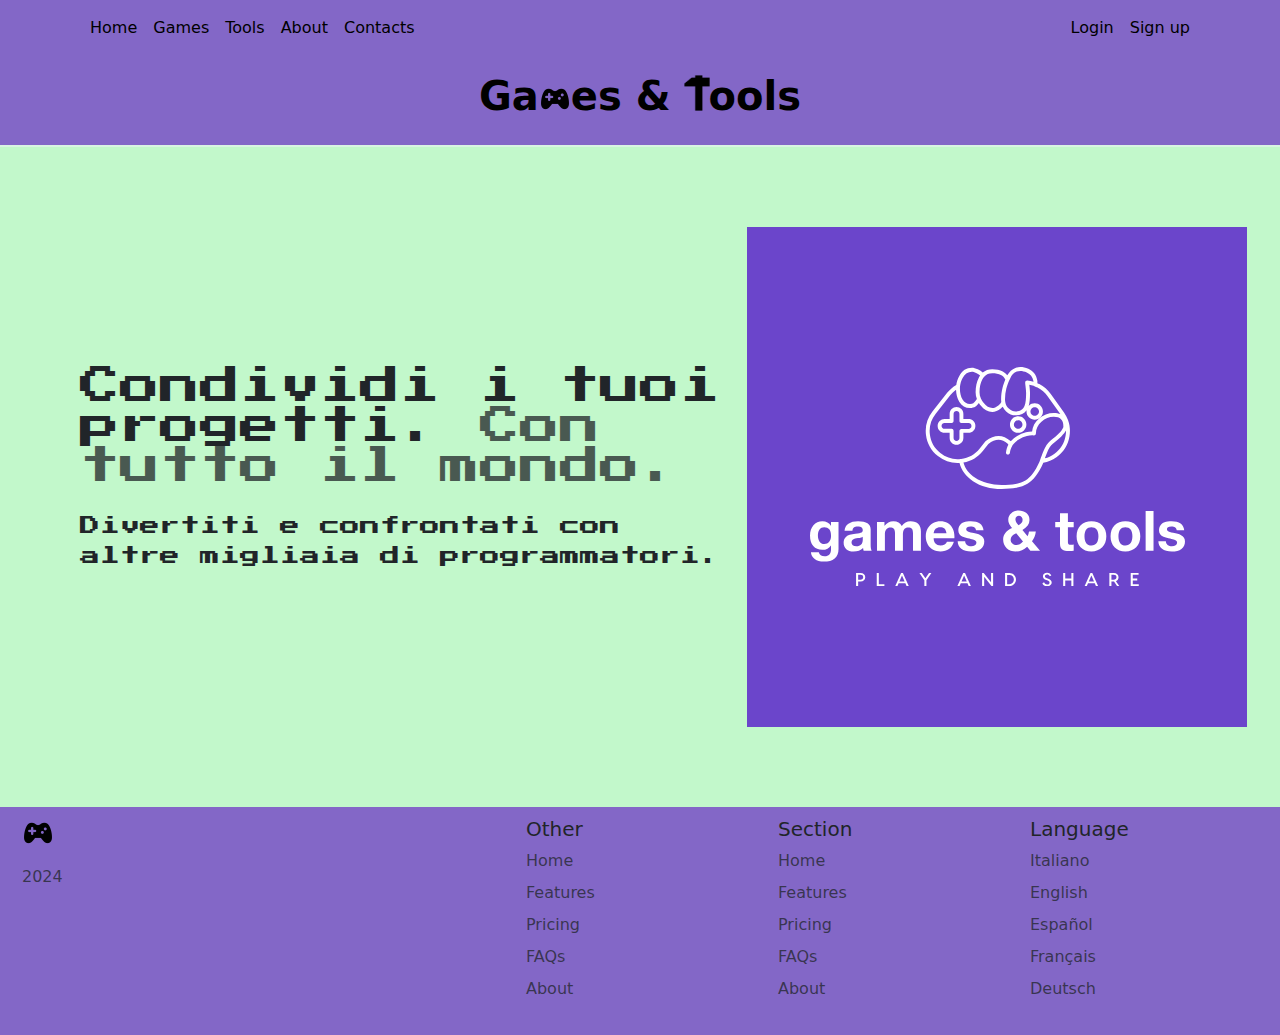
==== commit 3cc1061d: "daje" ====
--- a/index.html
+++ b/index.html
@@ -17,6 +17,7 @@
         <link rel="preconnect" href="https://fonts.googleapis.com">
         <link rel="preconnect" href="https://fonts.gstatic.com" crossorigin>
         <link href="https://fonts.googleapis.com/css2?family=Averia+Sans+Libre:ital,wght@0,300;0,400;0,700;1,300;1,400;1,700&family=Gelasio:ital,wght@0,400;0,500;0,600;0,700;1,400;1,500;1,600;1,700&family=Rubik:ital,wght@0,300..900;1,300..900&display=swap" rel="stylesheet">
+        <link href="https://fonts.googleapis.com/css2?family=Averia+Sans+Libre:ital,wght@0,300;0,400;0,700;1,300;1,400;1,700&family=Gelasio:ital,wght@0,400;0,500;0,600;0,700;1,400;1,500;1,600;1,700&family=Press+Start+2P&family=Rubik:ital,wght@0,300..900;1,300..900&display=swap" rel="stylesheet">
 
     </head>
     <body>
@@ -53,9 +54,9 @@
             <!-- Home -->
             <section id="home" class="mainSection">
                 <div id="mainHero" class="row featurette p-5">
-                    <div class="col-md-7">
-                      <h2 class="featurette-heading fw-normal lh-1">First featurette heading. <span class="text-body-secondary">It’ll blow your mind.</span></h2>
-                      <p class="lead">Some great placeholder content for the first featurette here. Imagine some exciting prose here.</p>
+                    <div id="heroText" class="col-md-7">
+                      <h2 class="featurette-heading fw-normal lh-1">Condividi i tuoi progetti. <span class="text-body-secondary">Con tutto il mondo.</span></h2>
+                      <p class="lead">Divertiti e confrontati con altre migliaia di programmatori.</p>
                     </div>
                     <div class="col-md-5">
                       <div id="heroImg" class="d-flex justify-content-center align-items-center">
@@ -246,6 +247,50 @@
                     </div>
                 </div>
 
+                <!-- Features -->
+                <div id="features" class="section container px-4 py-3">
+                    <h2 class="pb-2 border-bottom">Perché giocare con noi</h2>
+                    <div class="row g-4 py-5 row-cols-1 row-cols-lg-3">
+                        <div class="col d-flex align-items-start">
+                            <div class="icon-square text-body-emphasis d-inline-flex align-items-center justify-content-center fs-4 flex-shrink-0 me-3">
+                                <svg xmlns="http://www.w3.org/2000/svg" width="32" height="32" fill="#0F110C" class="bi bi-clock" viewBox="0 0 16 16">
+                                    <path d="M8 3.5a.5.5 0 0 0-1 0V9a.5.5 0 0 0 .252.434l3.5 2a.5.5 0 0 0 .496-.868L8 8.71z"/>
+                                    <path d="M8 16A8 8 0 1 0 8 0a8 8 0 0 0 0 16m7-8A7 7 0 1 1 1 8a7 7 0 0 1 14 0"/>
+                                </svg>
+                            </div>
+                            <div>
+                                <h3 class="fs-3 text-body-emphasis">Gioca ovunque</h3>
+                                <p>Gioca quando e dove vuoi, con un solo click</p>
+                            </div>
+                        </div>
+                        <div class="col d-flex align-items-start">
+                            <div class="icon-square text-body-emphasis d-inline-flex align-items-center justify-content-center fs-4 flex-shrink-0 me-3">
+                                <svg xmlns="http://www.w3.org/2000/svg" width="32" height="32" fill="#0F110C" class="bi bi-floppy" viewBox="0 0 16 16">
+                                    <path d="M11 2H9v3h2z"/>
+                                    <path d="M1.5 0h11.586a1.5 1.5 0 0 1 1.06.44l1.415 1.414A1.5 1.5 0 0 1 16 2.914V14.5a1.5 1.5 0 0 1-1.5 1.5h-13A1.5 1.5 0 0 1 0 14.5v-13A1.5 1.5 0 0 1 1.5 0M1 1.5v13a.5.5 0 0 0 .5.5H2v-4.5A1.5 1.5 0 0 1 3.5 9h9a1.5 1.5 0 0 1 1.5 1.5V15h.5a.5.5 0 0 0 .5-.5V2.914a.5.5 0 0 0-.146-.353l-1.415-1.415A.5.5 0 0 0 13.086 1H13v4.5A1.5 1.5 0 0 1 11.5 7h-7A1.5 1.5 0 0 1 3 5.5V1H1.5a.5.5 0 0 0-.5.5m3 4a.5.5 0 0 0 .5.5h7a.5.5 0 0 0 .5-.5V1H4zM3 15h10v-4.5a.5.5 0 0 0-.5-.5h-9a.5.5 0 0 0-.5.5z"/>
+                                </svg>
+                                
+
+                            </div>
+                            <div>
+                                <h3 class="fs-3 text-body-emphasis">Non perdi nulla</h3>
+                                <p>Crea un account per salvaguardare tutti i tuoi progressi</p>
+                            </div>
+                        </div>
+                        <div class="col d-flex align-items-start">
+                            <div class="icon-square text-body-emphasis d-inline-flex align-items-center justify-content-center fs-4 flex-shrink-0 me-3">
+                                <svg xmlns="http://www.w3.org/2000/svg" width="32" height="32" fill="#0F110C" class="bi bi-lightbulb" viewBox="0 0 16 16">
+                                    <path d="M2 6a6 6 0 1 1 10.174 4.31c-.203.196-.359.4-.453.619l-.762 1.769A.5.5 0 0 1 10.5 13a.5.5 0 0 1 0 1 .5.5 0 0 1 0 1l-.224.447a1 1 0 0 1-.894.553H6.618a1 1 0 0 1-.894-.553L5.5 15a.5.5 0 0 1 0-1 .5.5 0 0 1 0-1 .5.5 0 0 1-.46-.302l-.761-1.77a2 2 0 0 0-.453-.618A5.98 5.98 0 0 1 2 6m6-5a5 5 0 0 0-3.479 8.592c.263.254.514.564.676.941L5.83 12h4.342l.632-1.467c.162-.377.413-.687.676-.941A5 5 0 0 0 8 1"/>
+                                </svg>
+                            </div>
+                            <div>
+                                <h3 class="fs-3 text-body-emphasis">Novità</h3>
+                                <p>Un nuovo gioco ogni settimana!</p>
+                            </div>
+                        </div>
+                    </div>
+                </div>
+
             </section>
 
             <!-- Tools -->
@@ -264,9 +309,51 @@
             </section>
 
             <!-- Footer -->
-            <footer id="mainFooter" class="fixed-bottom">
-                Footer
-            </footer>
+            <footer id="mainFooter" class="row row-cols-1 row-cols-sm-2 row-cols-md-5">
+                <div class="col mb-3">
+                  <a href="/" class="d-flex align-items-center mb-3 link-body-emphasis text-decoration-none">
+                    <img class="controller" src="./img/controller.png" alt="">
+                  </a>
+                  <p class="text-body-secondary">2024</p>
+                </div>
+            
+                <div class="col mb-3">
+            
+                </div>
+            
+                <div class="col mb-3">
+                  <h5>Other</h5>
+                  <ul class="nav flex-column">
+                    <li class="nav-item mb-2"><a href="#" class="nav-link p-0 text-body-secondary">Home</a></li>
+                    <li class="nav-item mb-2"><a href="#" class="nav-link p-0 text-body-secondary">Features</a></li>
+                    <li class="nav-item mb-2"><a href="#" class="nav-link p-0 text-body-secondary">Pricing</a></li>
+                    <li class="nav-item mb-2"><a href="#" class="nav-link p-0 text-body-secondary">FAQs</a></li>
+                    <li class="nav-item mb-2"><a href="#" class="nav-link p-0 text-body-secondary">About</a></li>
+                  </ul>
+                </div>
+            
+                <div class="col mb-3">
+                  <h5>Section</h5>
+                  <ul class="nav flex-column">
+                    <li class="nav-item mb-2"><a href="#" class="nav-link p-0 text-body-secondary">Home</a></li>
+                    <li class="nav-item mb-2"><a href="#" class="nav-link p-0 text-body-secondary">Features</a></li>
+                    <li class="nav-item mb-2"><a href="#" class="nav-link p-0 text-body-secondary">Pricing</a></li>
+                    <li class="nav-item mb-2"><a href="#" class="nav-link p-0 text-body-secondary">FAQs</a></li>
+                    <li class="nav-item mb-2"><a href="#" class="nav-link p-0 text-body-secondary">About</a></li>
+                  </ul>
+                </div>
+            
+                <div class="col mb-3">
+                  <h5>Language</h5>
+                  <ul class="nav flex-column">
+                    <li class="nav-item mb-2"><a href="#" class="nav-link p-0 text-body-secondary">Italiano</a></li>
+                    <li class="nav-item mb-2"><a href="#" class="nav-link p-0 text-body-secondary">English</a></li>
+                    <li class="nav-item mb-2"><a href="#" class="nav-link p-0 text-body-secondary">Español</a></li>
+                    <li class="nav-item mb-2"><a href="#" class="nav-link p-0 text-body-secondary">Français</a></li>
+                    <li class="nav-item mb-2"><a href="#" class="nav-link p-0 text-body-secondary">Deutsch</a></li>
+                  </ul>
+                </div>
+              </footer>
 
         </div>
 
--- a/style/style.css
+++ b/style/style.css
@@ -78,12 +78,28 @@
 
 #mainHero {
     background-color: var(--color-ter);
+    padding: 80px !important;
+}
+
+#heroText {
+    display: flex;
+    flex-direction: column;
+    justify-content: center;
+    align-items: center;
+    font-family: "Press Start 2P", system-ui;
+    font-weight: 400;
+    font-size: 24px;
+}
+
+#heroText h2 {
+    font-size: 40px;
+    margin-bottom: 25px;
 }
 
 #heroImg {
     width: 500px;
     height: 500px;
-    background: var(--color-nav);
+    background: var(--color-primary);
 }
 
 
@@ -177,11 +193,15 @@
     background-image: url(./../img/stickerStacker.png);
 }
 
+/*^ Features */
+
 
 /*^ Footer */
 #mainFooter {
     width: 100%;
     background-color: var(--color-nav);
+    padding: 10px;
+    margin: 0;
 }
 
 
@@ -197,4 +217,9 @@
     .placeholder {
         height: 186.53px;
     }
+
+    #mainHero {
+        padding: 10px !important;
+        margin: 0;
+    }
 }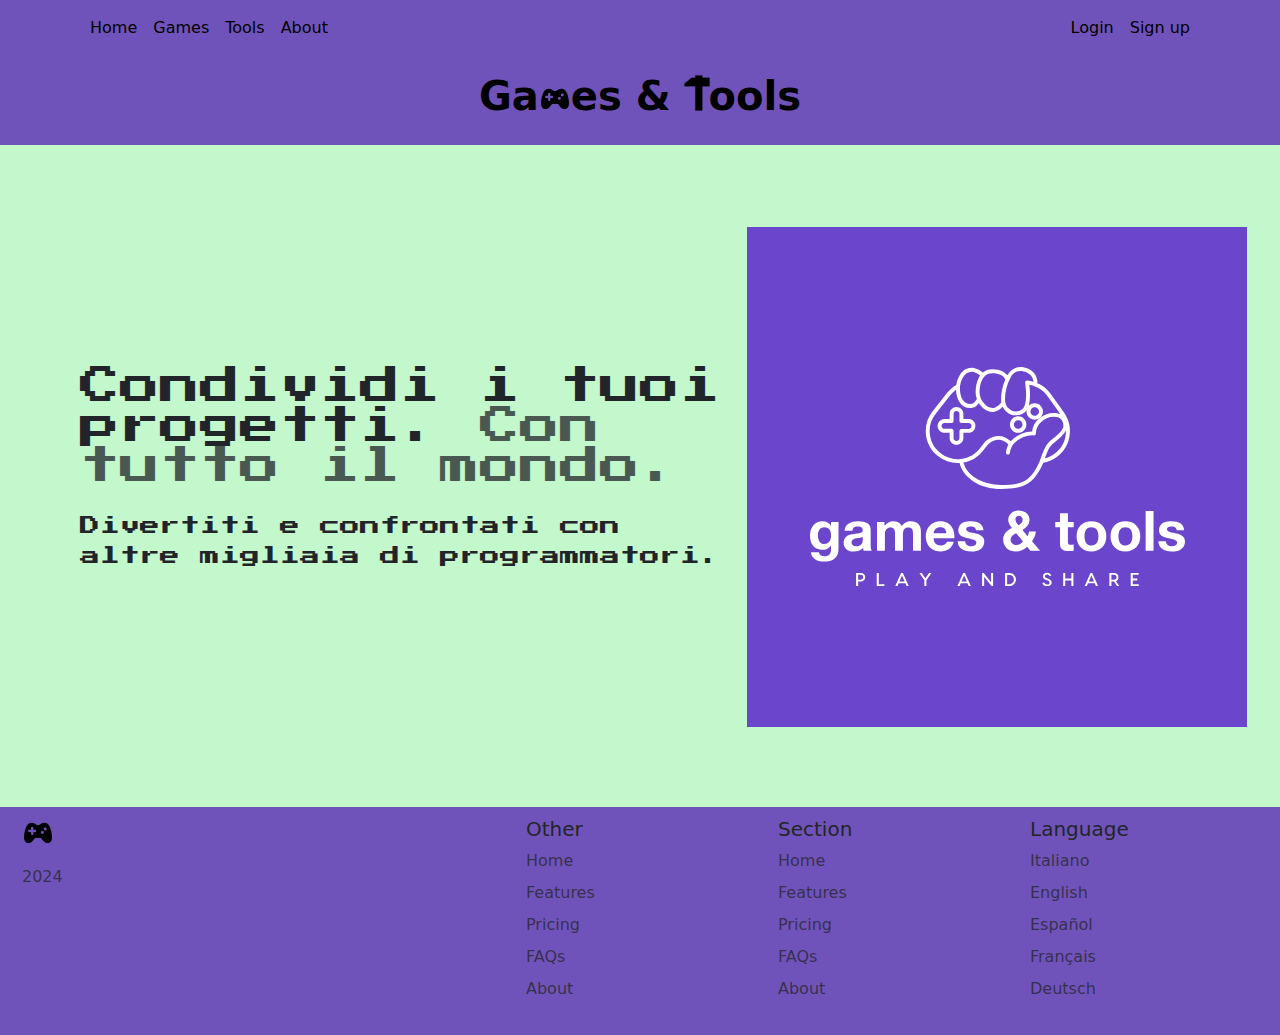
==== commit bf38951b: "img folders" ====
--- a/index.html
+++ b/index.html
@@ -7,7 +7,7 @@
 
         <!-- Info -->
         <title>Games & Tools</title>
-        <link rel="icon" href="./img/cog.png">
+        <link rel="icon" href="./img/utility/cog.png">
 
         <!-- Style -->
         <link href="https://cdn.jsdelivr.net/npm/bootstrap@5.3.3/dist/css/bootstrap.min.css" rel="stylesheet" integrity="sha384-QWTKZyjpPEjISv5WaRU9OFeRpok6YctnYmDr5pNlyT2bRjXh0JMhjY6hW+ALEwIH" crossorigin="anonymous">
@@ -28,11 +28,10 @@
                 <nav class="py-2 bg-body-tertiary">
                     <div class="container d-flex flex-wrap">
                         <ul class="nav me-auto">
-                            <li class="nav-item pointer"><a id="homeBtn" class="nav-link link-body-emphasis px-2 active" aria-current="page">Home</a></li>
-                            <li class="nav-item pointer"><a id="gamesBtn" class="nav-link link-body-emphasis px-2">Games</a></li>
-                            <li class="nav-item pointer"><a id="toolsBtn" class="nav-link link-body-emphasis px-2">Tools</a></li>
-                            <li class="nav-item pointer"><a id="aboutBtn" class="nav-link link-body-emphasis px-2">About</a></li>
-                            <li class="nav-item pointer"><a id="contactsBtn" class="nav-link link-body-emphasis px-2">Contacts</a></li>
+                            <li class="nav-item mainNavItem pointer"><a id="homeBtn" class="nav-link link-body-emphasis px-2 active" aria-current="page">Home</a></li>
+                            <li class="nav-item mainNavItem pointer"><a id="gamesBtn" class="nav-link link-body-emphasis px-2">Games</a></li>
+                            <li class="nav-item mainNavItem pointer"><a id="toolsBtn" class="nav-link link-body-emphasis px-2">Tools</a></li>
+                            <li class="nav-item mainNavItem pointer"><a id="aboutBtn" class="nav-link link-body-emphasis px-2">About</a></li>
                         </ul>
                         <ul class="nav">
                             <li class="nav-item"><a href="#" class="nav-link link-body-emphasis px-2">Login</a></li>
@@ -43,7 +42,7 @@
     
                 <header class="py-3">
                     <div class="container d-flex flex-wrap justify-content-center">
-                        <h1 class="title">Ga<img class="controller" src="./img/controller.png" alt="o">es & <img class="hammer" src="./img/hammer.png" alt="T">ools</h1> 
+                        <h1 class="title">Ga<img class="controller" src="./img/utility/controller.png" alt="m">es & <img class="hammer" src="./img/utility/hammer.png" alt="T">ools</h1> 
                     </div>
                 </header>
             </div>
@@ -60,7 +59,16 @@
                     </div>
                     <div class="col-md-5">
                       <div id="heroImg" class="d-flex justify-content-center align-items-center">
-                        <div class="looka-1u8s3kb" data-testid="editor-canvas-artboard"><div style="transform: scale(1);"><svg width="375" height="219.4004781113712" viewBox="0 0 349.99999999999994 204.77377957061307" class="looka-1j8o68f"><defs id="SvgjsDefs1264"></defs><g id="SvgjsG1265" featurekey="ghXSps-0" transform="matrix(1.577071236748345,0,0,1.577071236748345,94.65630782325817,-25.90130629126262)" fill="#ffffff"><g xmlns="http://www.w3.org/2000/svg"><g><path d="M53.37,88.575c-6.605,0-12.298-1.549-16.92-4.604c-4.208-2.783-6.888-6.387-7.978-10.723    c-4.721,0.295-9.022-1.077-12.806-4.077c-4.082-3.241-6.458-7.489-7.063-12.627c-0.605-5.16,0.726-9.85,3.956-13.941l8.706-11.014    c1.484-1.862,3.255-3.398,5.273-4.575c0.259-1.769,0.837-3.503,1.723-5.162c1.757-3.304,4.298-4.98,7.553-4.98    c0.996,0,2.136,0.313,3.487,0.954c1.203,0.571,2.178,1.212,2.899,1.907c1.531-1.321,3.429-1.99,5.655-1.99    c2.399,0,4.489,0.472,6.211,1.402c1.094,0.594,1.99,1.336,2.68,2.217c1.18-2.179,2.791-3.667,4.792-4.416    c2.273-0.85,4.852-0.662,7.659,0.56c2.896,1.259,4.689,3.609,5.334,6.983c0.014,0.071,0.021,0.145,0.021,0.217v1.263    c0.381,0.168,0.766,0.354,1.146,0.551c2.699,1.392,4.981,3.36,6.773,5.85l7.839,11.017c0.995,1.409,1.789,2.893,2.361,4.414    c0.024,0.05,0.043,0.101,0.06,0.153c0.012,0.034,0.022,0.067,0.031,0.102c1.074,2.97,1.331,6.153,0.764,9.462    c-0.873,5.106-3.466,9.229-7.71,12.254c-2.434,1.725-5.042,2.826-7.768,3.28c-0.025,0.074-0.053,0.151-0.078,0.229    c-0.011,0.032-0.023,0.063-0.038,0.094c-2.659,5.99-5.778,10.09-9.27,12.188c-1.853,1.112-4.087,1.914-6.642,2.381    C59.738,88.363,56.827,88.575,53.37,88.575z M30.796,72.967c0.991,3.67,3.269,6.644,6.935,9.068    c4.235,2.799,9.497,4.218,15.639,4.218c3.318,0,6.09-0.197,8.235-0.59c2.277-0.418,4.25-1.121,5.863-2.089    c3.065-1.842,5.866-5.575,8.323-11.095c0.104-0.299,0.206-0.589,0.31-0.869c0.805-2.238,1.479-4.03,2.003-5.323    c1.133-2.781,2.521-4.858,4.126-6.177c2.293-1.863,3.966-3.324,4.976-4.344c2.371-2.395,2.726-3.652,2.726-4.189    c0-0.969-0.126-1.822-0.372-2.538c-0.234-0.688-0.573-1.241-1.037-1.698c-0.953-0.96-2.34-1.423-4.249-1.423    c-2.768,0-5.159,0.935-7.309,2.854c-2.209,1.974-3.284,4.268-3.284,7.012c0,0.332-0.141,0.647-0.388,0.868    c-0.248,0.22-0.578,0.323-0.905,0.285c-1.19-0.139-2.556-0.02-4.058,0.352c-1.609,0.396-3.135,1.028-4.534,1.882    c-1.646,0.995-2.933,2.153-3.83,3.443c-0.011,0.015-0.021,0.031-0.035,0.046c-0.061,0.08-0.117,0.166-0.168,0.252    c-0.006,0.013-0.014,0.023-0.02,0.034c-0.005,0.009-0.01,0.018-0.016,0.024c-0.803,1.258-1.284,2.685-1.43,4.239    c-0.061,0.639-0.627,1.105-1.266,1.048c-0.638-0.06-1.106-0.627-1.047-1.264c0.156-1.656,0.621-3.198,1.385-4.596l-0.363-0.516    c-3.567-3.21-7.214-3.191-11.463,0.059l-3.292,4.168C39.255,69.853,35.407,72.155,30.796,72.967z M26.394,29.873    c-1.233,0.887-2.342,1.945-3.311,3.16l-8.702,11.009c-2.875,3.641-4.011,7.643-3.472,12.231c0.538,4.571,2.566,8.194,6.199,11.08    c3.589,2.846,7.534,3.995,12.055,3.509c0.065-0.014,0.132-0.023,0.2-0.029c4.564-0.546,8.187-2.563,11.073-6.168l3.375-4.275    c0.058-0.073,0.125-0.14,0.199-0.197c5.167-4.009,10.234-3.988,14.656,0.061c0.036,0.035,0.073,0.073,0.105,0.111    c1.006-1.184,2.286-2.25,3.819-3.178c1.601-0.975,3.345-1.699,5.185-2.151c1.29-0.318,2.503-0.475,3.646-0.474    c0.292-2.884,1.633-5.409,3.997-7.52c2.559-2.287,5.538-3.445,8.855-3.445c1.47,0,2.755,0.24,3.846,0.714l-7.534-10.588    c-1.572-2.185-3.577-3.915-5.955-5.14c-0.609-0.318-1.219-0.592-1.818-0.814c-0.171-0.067-0.326-0.123-0.482-0.175    c-0.839-0.285-1.698-0.5-2.569-0.64c0.108,0.901,0.194,1.67,0.26,2.293c0.121,1.287,0.179,2.124,0.179,2.57    c0,3.375-0.254,5.865-0.776,7.583c0.031-0.033,0.063-0.067,0.096-0.101c0.959-0.944,2.116-1.417,3.453-1.417    c1.34,0,2.494,0.475,3.432,1.413c0.947,0.948,1.429,2.107,1.429,3.447c0,1.342-0.482,2.499-1.434,3.438    c-0.928,0.94-2.085,1.422-3.427,1.422c-1.34,0-2.5-0.48-3.447-1.429c-0.938-0.938-1.413-2.093-1.413-3.432    c0-0.254,0.017-0.5,0.051-0.742c-1.437,2.003-3.653,3.049-6.521,3.049c-2.035,0-3.911-0.783-5.578-2.327    c-0.858-0.796-1.536-1.712-2.026-2.74c-0.327,0.346-0.702,0.686-1.125,1.018c-1.688,1.338-3.391,2.018-5.055,2.018    c-2.579,0-4.931-1.331-6.992-3.955c-0.347-0.444-0.664-0.896-0.949-1.349c-1.08,1.388-1.638,1.851-1.981,2.079    c-0.891,0.582-1.993,0.875-3.281,0.875c-2.714,0-4.859-1.262-6.374-3.75C27.113,35,26.48,32.631,26.394,29.873z M91.5,54.073    c-0.563,1.009-1.441,2.11-2.645,3.326c-1.069,1.079-2.805,2.597-5.155,4.51c-1.3,1.066-2.46,2.834-3.446,5.253    c-0.354,0.875-0.78,1.987-1.273,3.323c1.907-0.495,3.748-1.367,5.491-2.604c3.777-2.69,5.992-6.209,6.768-10.753    C91.417,56.093,91.504,55.074,91.5,54.073z M72.971,40.203c-0.725,0-1.3,0.234-1.812,0.74c-0.493,0.5-0.728,1.075-0.728,1.799    c0,0.72,0.233,1.291,0.733,1.791c0.511,0.509,1.084,0.749,1.806,0.749c0.718,0,1.286-0.236,1.785-0.743    c0.518-0.51,0.753-1.078,0.753-1.796c0-0.721-0.237-1.295-0.747-1.806C74.261,40.436,73.691,40.203,72.971,40.203z M55.532,37.084    c0.278,1.59,0.969,2.879,2.108,3.936c1.239,1.148,2.548,1.708,3.999,1.708c2.801,0,4.529-1.156,5.438-3.636    c0.531-1.441,0.8-3.889,0.8-7.275c0-0.253-0.029-0.865-0.169-2.342c-0.084-0.815-0.21-1.907-0.374-3.231    c-0.016-0.129-0.01-0.254,0.015-0.375c-0.021-0.102-0.027-0.208-0.021-0.317c0.048-0.639,0.601-1.117,1.243-1.072    c1.24,0.091,2.467,0.311,3.658,0.651v-0.311c-0.514-2.552-1.809-4.249-3.959-5.186c-2.269-0.986-4.205-1.154-5.921-0.513    c-1.705,0.637-3.005,2.006-3.975,4.187c-0.076,0.161-0.141,0.306-0.202,0.446c-0.012,0.04-0.027,0.078-0.042,0.116    c-0.937,2.125-1.604,3.97-1.982,5.486c-0.498,1.925-0.749,3.971-0.749,6.087c0,0.555,0.043,1.092,0.126,1.601    C55.529,37.058,55.53,37.07,55.532,37.084z M41.13,35.099c0.382,0.84,0.909,1.694,1.562,2.533c1.618,2.06,3.308,3.064,5.163,3.064    c1.128,0,2.346-0.511,3.618-1.52c0.876-0.689,1.454-1.369,1.721-2.029c-0.077-0.551-0.115-1.122-0.115-1.704    c0-2.313,0.276-4.554,0.82-6.66c0.351-1.403,0.923-3.053,1.703-4.911c-0.053-0.065-0.099-0.136-0.138-0.214    c-0.516-1.029-1.334-1.838-2.504-2.474c-1.377-0.743-3.096-1.12-5.105-1.12c-1.999,0-3.564,0.677-4.785,2.07    c-0.424,0.475-0.803,1.035-1.134,1.671c-0.541,1.021-0.948,2.168-1.215,3.42c-0.272,1.261-0.41,2.659-0.41,4.154    c0,1.245,0.271,2.485,0.805,3.687C41.121,35.079,41.125,35.088,41.13,35.099z M28.771,27.857    c-0.044,0.441-0.066,0.894-0.066,1.348c0,2.615,0.524,4.805,1.558,6.507c1.079,1.771,2.516,2.634,4.391,2.634    c0.83,0,1.505-0.167,2.006-0.493c0.181-0.12,0.742-0.602,2.086-2.446c-0.503-1.315-0.755-2.665-0.755-4.025    c0-1.661,0.155-3.223,0.461-4.64c0.311-1.46,0.792-2.812,1.429-4.015c0.233-0.449,0.489-0.872,0.767-1.265    c-0.541-0.54-1.33-1.057-2.342-1.538c-1.019-0.484-1.857-0.73-2.491-0.73c-2.362,0-4.163,1.228-5.504,3.752    C29.465,24.527,28.948,26.179,28.771,27.857z M26.688,62.474c-1.118,0-2.087-0.402-2.881-1.196    c-0.784-0.784-1.182-1.749-1.182-2.867v-3.046h-3.046c-1.122,0-2.089-0.405-2.874-1.203c-0.784-0.771-1.188-1.736-1.188-2.859    c0-1.118,0.402-2.087,1.195-2.881c0.785-0.784,1.749-1.181,2.867-1.181h3.046v-3.048c0-1.114,0.396-2.081,1.175-2.874    c0.807-0.792,1.773-1.188,2.888-1.188c1.119,0,2.083,0.398,2.867,1.181c0.793,0.795,1.196,1.763,1.196,2.881v3.048h3.047    c1.114,0,2.082,0.395,2.874,1.173c0.794,0.808,1.189,1.774,1.189,2.889c0,1.118-0.397,2.082-1.182,2.866    c-0.793,0.794-1.763,1.196-2.881,1.196H30.75v3.046c0,1.123-0.405,2.089-1.203,2.874C28.776,62.068,27.81,62.474,26.688,62.474z     M19.579,49.561c-0.494,0-0.883,0.16-1.225,0.502c-0.352,0.352-0.516,0.746-0.516,1.239c0,0.49,0.162,0.876,0.509,1.218    c0.355,0.361,0.743,0.523,1.232,0.523h4.208c0.641,0,1.161,0.52,1.161,1.16v4.207c0,0.494,0.159,0.884,0.501,1.227    c0.352,0.352,0.746,0.516,1.239,0.516c0.49,0,0.877-0.162,1.218-0.509c0.362-0.356,0.523-0.743,0.523-1.233v-4.207    c0-0.641,0.521-1.16,1.161-1.16h4.208c0.494,0,0.887-0.164,1.239-0.516c0.342-0.343,0.502-0.732,0.502-1.226    c0-0.497-0.162-0.894-0.509-1.247c-0.338-0.333-0.735-0.494-1.232-0.494h-4.208c-0.641,0-1.161-0.519-1.161-1.16v-4.208    c0-0.493-0.163-0.887-0.516-1.238c-0.342-0.343-0.731-0.501-1.225-0.501c-0.498,0-0.894,0.161-1.246,0.508    c-0.333,0.338-0.495,0.735-0.495,1.231V48.4c0,0.641-0.52,1.16-1.161,1.16H19.579z M63.178,55.364c-1.34,0-2.5-0.48-3.448-1.428    c-0.938-0.939-1.412-2.093-1.412-3.433c0-1.337,0.473-2.494,1.408-3.441c0.003-0.003,0.007-0.008,0.011-0.011    c0.946-0.935,2.104-1.408,3.441-1.408c1.339,0,2.494,0.476,3.432,1.414c0.948,0.947,1.429,2.107,1.429,3.447    c0,1.343-0.482,2.499-1.435,3.438C65.676,54.882,64.52,55.364,63.178,55.364z M61.371,48.699    c-0.499,0.509-0.732,1.083-0.732,1.805c0,0.721,0.233,1.29,0.732,1.791c0.511,0.51,1.084,0.748,1.807,0.748    c0.717,0,1.285-0.237,1.784-0.742c0.518-0.513,0.755-1.079,0.755-1.797c0-0.722-0.239-1.296-0.748-1.805    c-0.502-0.501-1.071-0.734-1.791-0.734C62.455,47.964,61.882,48.198,61.371,48.699z"></path></g></g></g><g id="SvgjsG1266" featurekey="anH1Ye-0" transform="matrix(2.594513692129306,0,0,2.594513692129306,-1.971827288373722,119.57455226948122)" fill="#ffffff"><path d="M5.2 9.38 c1.4267 0 2.4534 0.55332 3.08 1.66 l0.04 0 l0 -1.38 l2.7 0 l0 9.7 c0 1.4933 -0.46334 2.6266 -1.39 3.4 s-2.2434 1.16 -3.95 1.16 c-1.3067 0 -2.3834 -0.31334 -3.23 -0.94 s-1.2967 -1.42 -1.35 -2.38 l2.82 0 c0.22666 0.94666 0.93332 1.42 2.12 1.42 c0.73334 0 1.2967 -0.21666 1.69 -0.65 s0.59 -1.05 0.59 -1.85 l0 -1.42 l-0.04 0 c-0.28 0.50666 -0.69 0.9 -1.23 1.18 s-1.1633 0.42 -1.87 0.42 c-1.3867 0 -2.47 -0.45334 -3.25 -1.36 s-1.17 -2.1866 -1.17 -3.84 c0 -1.4667 0.41 -2.6866 1.23 -3.66 s1.89 -1.46 3.21 -1.46 z M3.6 14.46 c0 0.97334 0.20336 1.7333 0.61002 2.28 s0.97 0.82 1.69 0.82 c0.73334 0 1.32 -0.26334 1.76 -0.79 s0.66 -1.2233 0.66 -2.09 c0 -1.04 -0.21 -1.8267 -0.63 -2.36 s-1.0233 -0.8 -1.81 -0.8 c-0.73334 0 -1.2967 0.27666 -1.69 0.83 s-0.59 1.2567 -0.59 2.11 z M18.060000000000002 9.38 c3.0134 0.01334 4.52 0.9933 4.52 2.94 l0 5.48 c0 1.0133 0.12 1.7467 0.36 2.2 l-2.88 0 c-0.10666 -0.32 -0.17332 -0.65334 -0.19998 -1 c-0.84 0.85334 -2 1.28 -3.48 1.28 c-1.08 0 -1.9367 -0.27334 -2.57 -0.82 s-0.95 -1.3067 -0.95 -2.28 c0 -0.94666 0.3 -1.68 0.9 -2.2 c0.61334 -0.54666 1.7267 -0.89332 3.34 -1.04 c1.1467 -0.12 1.8733 -0.27 2.18 -0.45 s0.46 -0.45666 0.46 -0.83 c0 -0.46666 -0.14 -0.81332 -0.42 -1.04 s-0.74666 -0.34 -1.4 -0.34 c-0.6 0 -1.0533 0.12334 -1.36 0.37 s-0.48666 0.64332 -0.54 1.19 l-2.84 0 c0.06666 -1.1333 0.53332 -1.9933 1.4 -2.58 s2.0266 -0.88 3.48 -0.88 z M15.700000000000001 17.06 c0 0.88 0.58 1.32 1.74 1.32 c1.52 -0.01334 2.2866 -0.79334 2.3 -2.34 l0 -1.1 c-0.22666 0.22666 -0.8 0.39332 -1.72 0.49998 c-0.8 0.09334 -1.3867 0.25668 -1.76 0.49002 s-0.56 0.61 -0.56 1.13 z M30.740000000000002 9.38 c1.5067 0 2.5134 0.57332 3.02 1.72 c0.78666 -1.1467 1.8333 -1.72 3.14 -1.72 c1.2933 0 2.2434 0.32666 2.85 0.98 s0.91 1.5533 0.91 2.7 l0 6.94 l-2.84 0 l0 -5.98 c0 -0.90666 -0.13666 -1.5333 -0.41 -1.88 s-0.71668 -0.52 -1.33 -0.52 c-1.2667 0 -1.9 0.86666 -1.9 2.6 l0 5.78 l-2.84 0 l0 -6.1 c0 -0.88 -0.14 -1.48 -0.42 -1.8 s-0.71334 -0.48 -1.3 -0.48 c-0.54666 0 -1.0033 0.21666 -1.37 0.65 s-0.55 1.0033 -0.55 1.71 l0 6.02 l-2.84 0 l0 -10.34 l2.68 0 l0 1.4 l0.04 0 c0.78666 -1.12 1.84 -1.68 3.16 -1.68 z M47.68000000000001 9.38 c0.97334 0 1.84 0.22664 2.6 0.67998 s1.3567 1.11 1.79 1.97 s0.65 1.85 0.65 2.97 c0 0.10666 -0.0066602 0.28 -0.02 0.52 l-7.46 0 c0.02666 0.82666 0.24332 1.47 0.64998 1.93 s1.03 0.69 1.87 0.69 c0.52 0 0.99666 -0.13 1.43 -0.39 s0.71 -0.57666 0.83 -0.95 l2.5 0 c-0.73334 2.32 -2.3466 3.48 -4.84 3.48 c-0.94666 -0.01334 -1.8233 -0.22 -2.63 -0.62 s-1.45 -1.0233 -1.93 -1.87 s-0.72 -1.83 -0.72 -2.95 c0 -1.0533 0.24334 -2.0134 0.73 -2.88 s1.1333 -1.5133 1.94 -1.94 s1.6767 -0.64 2.61 -0.64 z M49.86000000000001 13.719999999999999 c-0.13334 -0.77334 -0.38 -1.3333 -0.74 -1.68 s-0.87334 -0.52 -1.54 -0.52 c-0.69334 0 -1.24 0.19666 -1.64 0.59 s-0.63334 0.93 -0.7 1.61 l4.62 0 z M58.62000000000001 9.38 c1.3867 0 2.47 0.28002 3.25 0.84002 s1.2167 1.38 1.31 2.46 l-2.7 0 c-0.04 -0.49334 -0.22 -0.85 -0.54 -1.07 s-0.78666 -0.33 -1.4 -0.33 c-0.53334 0 -0.93 0.08 -1.19 0.24 s-0.39 0.4 -0.39 0.72 c0 0.24 0.08666 0.44 0.26 0.6 s0.43668 0.3 0.79002 0.42 s0.74334 0.22 1.17 0.3 c1.2933 0.25334 2.2066 0.51334 2.74 0.78 s0.92334 0.58666 1.17 0.96 s0.37 0.83334 0.37 1.38 c0 1.16 -0.42334 2.05 -1.27 2.67 s-1.9967 0.93 -3.45 0.93 c-1.52 0 -2.7034 -0.32666 -3.55 -0.98 s-1.2833 -1.54 -1.31 -2.66 l2.7 0 c0 0.53334 0.20666 0.95668 0.62 1.27 s0.93334 0.47 1.56 0.47 c0.53334 0 0.97668 -0.11666 1.33 -0.35 s0.53 -0.55668 0.53 -0.97002 c0 -0.26666 -0.11 -0.48666 -0.33 -0.66 s-0.53 -0.32668 -0.93 -0.46002 s-1.02 -0.28668 -1.86 -0.46002 c-0.66666 -0.13334 -1.26 -0.31334 -1.78 -0.54 s-0.91666 -0.52332 -1.19 -0.88998 s-0.41 -0.81666 -0.41 -1.35 c0 -0.68 0.16334 -1.2733 0.49 -1.78 s0.82666 -0.89 1.5 -1.15 s1.51 -0.39 2.51 -0.39 z M75.82000000000001 5.5600000000000005 c1.1333 0 2.0666 0.30664 2.8 0.91998 s1.1 1.4467 1.1 2.5 c0 1.4667 -0.84666 2.6534 -2.54 3.56 l1.84 2.26 c0.26666 -0.46666 0.44 -1.0333 0.52 -1.7 l2.46 0 c-0.14666 1.3333 -0.60666 2.5066 -1.38 3.52 l2.9 3.38 l-3.48 0 l-1.16 -1.42 c-1.16 1.1333 -2.5 1.7 -4.02 1.7 c-1.3867 0 -2.5034 -0.39666 -3.35 -1.19 s-1.27 -1.8233 -1.27 -3.09 c0 -1.7467 1.0667 -3.1266 3.2 -4.14 c-0.53334 -0.61334 -0.89334 -1.1567 -1.08 -1.63 s-0.28 -0.94334 -0.28 -1.41 c0 -0.93334 0.36334 -1.71 1.09 -2.33 s1.61 -0.93 2.65 -0.93 z M74.66000000000001 8.72 c0 0.32 0.080038 0.63666 0.24004 0.95 s0.45334 0.71 0.88 1.19 c0.50666 -0.30666 0.87666 -0.61332 1.11 -0.91998 s0.35 -0.68 0.35 -1.12 c0 -0.37334 -0.12666 -0.69334 -0.38 -0.96 s-0.56668 -0.4 -0.94002 -0.4 c-0.33334 0 -0.62668 0.11334 -0.88002 0.34 s-0.38 0.53332 -0.38 0.91998 z M72.94000000000001 16.06 c0 0.52 0.20664 0.96334 0.61998 1.33 s0.88668 0.55 1.42 0.55 c0.85334 0 1.6533 -0.42 2.4 -1.26 l-2.44 -2.98 c-1.3333 0.56 -2 1.3467 -2 2.36 z M93.54000000000002 6.5600000000000005 l0.000019531 3.1 l2.08 0 l0 1.9 l-2.08 0 l0 5.12 c0 0.48 0.08 0.8 0.24 0.96 s0.48 0.24 0.96 0.24 c0.34666 0 0.64 -0.02666 0.88 -0.08 l0 2.22 c-0.4 0.06666 -0.96 0.1 -1.68 0.1 c-1.0933 0 -1.9067 -0.18666 -2.44 -0.56 s-0.8 -1.02 -0.8 -1.94 l0 -6.06 l-1.72 0 l0 -1.9 l1.72 0 l0 -3.1 l2.84 0 z M102.00000000000001 9.38 c1.6533 0 2.96 0.50334 3.92 1.51 s1.44 2.3234 1.44 3.95 c0 1.64 -0.49 2.9566 -1.47 3.95 s-2.2766 1.49 -3.89 1.49 c-1.64 0 -2.94 -0.50334 -3.9 -1.51 s-1.44 -2.3166 -1.44 -3.93 c0 -1.6667 0.49 -2.9934 1.47 -3.98 s2.27 -1.48 3.87 -1.48 z M99.50000000000001 14.84 c0 1.0533 0.21334 1.8666 0.64 2.44 s1.0467 0.86 1.86 0.86 c0.84 0 1.47 -0.29334 1.89 -0.88 s0.63 -1.3933 0.63 -2.42 c0 -1.0667 -0.21666 -1.8867 -0.65 -2.46 s-1.0633 -0.86 -1.89 -0.86 c-0.8 0 -1.4133 0.28666 -1.84 0.86 s-0.64 1.3933 -0.64 2.46 z M114.22000000000001 9.38 c1.6533 0 2.96 0.50334 3.92 1.51 s1.44 2.3234 1.44 3.95 c0 1.64 -0.49 2.9566 -1.47 3.95 s-2.2766 1.49 -3.89 1.49 c-1.64 0 -2.94 -0.50334 -3.9 -1.51 s-1.44 -2.3166 -1.44 -3.93 c0 -1.6667 0.49 -2.9934 1.47 -3.98 s2.27 -1.48 3.87 -1.48 z M111.72000000000001 14.84 c0 1.0533 0.21334 1.8666 0.64 2.44 s1.0467 0.86 1.86 0.86 c0.84 0 1.47 -0.29334 1.89 -0.88 s0.63 -1.3933 0.63 -2.42 c0 -1.0667 -0.21666 -1.8867 -0.65 -2.46 s-1.0633 -0.86 -1.89 -0.86 c-0.8 0 -1.4133 0.28666 -1.84 0.86 s-0.64 1.3933 -0.64 2.46 z M124.34000000000002 5.720000000000001 l0 14.28 l-2.84 0 l0 -14.28 l2.84 0 z M130.82000000000002 9.38 c1.3867 0 2.47 0.28002 3.25 0.84002 s1.2167 1.38 1.31 2.46 l-2.7 0 c-0.04 -0.49334 -0.22 -0.85 -0.54 -1.07 s-0.78666 -0.33 -1.4 -0.33 c-0.53334 0 -0.93 0.08 -1.19 0.24 s-0.39 0.4 -0.39 0.72 c0 0.24 0.08666 0.44 0.26 0.6 s0.43668 0.3 0.79002 0.42 s0.74334 0.22 1.17 0.3 c1.2933 0.25334 2.2066 0.51334 2.74 0.78 s0.92334 0.58666 1.17 0.96 s0.37 0.83334 0.37 1.38 c0 1.16 -0.42334 2.05 -1.27 2.67 s-1.9967 0.93 -3.45 0.93 c-1.52 0 -2.7034 -0.32666 -3.55 -0.98 s-1.2833 -1.54 -1.31 -2.66 l2.7 0 c0 0.53334 0.20666 0.95668 0.62 1.27 s0.93334 0.47 1.56 0.47 c0.53334 0 0.97668 -0.11666 1.33 -0.35 s0.53 -0.55668 0.53 -0.97002 c0 -0.26666 -0.11 -0.48666 -0.33 -0.66 s-0.53 -0.32668 -0.93 -0.46002 s-1.02 -0.28668 -1.86 -0.46002 c-0.66666 -0.13334 -1.26 -0.31334 -1.78 -0.54 s-0.91666 -0.52332 -1.19 -0.88998 s-0.41 -0.81666 -0.41 -1.35 c0 -0.68 0.16334 -1.2733 0.49 -1.78 s0.82666 -0.89 1.5 -1.15 s1.51 -0.39 2.51 -0.39 z"></path></g><g id="SvgjsG1267" featurekey="XxVAgm-0" transform="matrix(0.8785267377096155,0,0,0.8785267377096155,41.94576787285704,186.9396857897138)" fill="#ffffff"><path d="M5.9 6 c3.14 0 5.06 1.92 5.06 4.62 s-1.92 4.5 -5.06 4.5 l-2.5 0 l0 4.88 l-2.2 0 l0 -14 l4.7 0 z M5.8 13.2 c1.78 0 2.96 -0.84 2.96 -2.58 s-1.18 -2.58 -2.96 -2.58 l-2.4 0 l0 5.16 l2.4 0 z M25.355999999999998 17.96 l5.94 0 l0 2.04 l-8.14 0 l0 -14 l2.2 0 l0 11.96 z M54.852 20 l-1.28 -2.96 l-7.16 0 l-1.28 2.96 l-2.34 0 l6.24 -14 l1.92 0 l6.24 14 l-2.34 0 z M47.211999999999996 15.219999999999999 l5.56 0 l-2.78 -6.44 z M81.208 6 l-5.26 7.76 l0 6.24 l-2.2 0 l0 -6.24 l-5.26 -7.76 l2.5 0 l3.86 5.76 l3.86 -5.76 l2.5 0 z M120.86000000000001 20 l-1.28 -2.96 l-7.16 0 l-1.28 2.96 l-2.34 0 l6.24 -14 l1.92 0 l6.24 14 l-2.34 0 z M113.22 15.219999999999999 l5.56 0 l-2.78 -6.44 z M144.596 6 l2.2 0 l0 14 l-1.68 0 l-7.82 -9.98 l0 9.98 l-2.2 0 l0 -14 l1.7 0 l7.8 10 l0 -10 z M164.01200000000003 6 c4.04 0 7.08 3.1 7.08 6.96 c0 3.94 -3.04 7.04 -7.08 7.04 l-4.52 0 l0 -14 l4.52 0 z M163.99200000000002 17.92 c3.06 0 4.86 -2.22 4.86 -4.96 c0 -2.66 -1.8 -4.88 -4.86 -4.88 l-2.3 0 l0 9.84 l2.3 0 z M204.10400000000004 5.76 c2.3 0 3.88 1.48 4.54 2.92 l-1.64 0.94 c-0.7 -1.18 -1.6 -1.9 -2.9 -1.9 s-2.22 0.76 -2.22 1.8 c0 0.98 0.62 1.58 1.96 2.08 l0.98 0.36 c2.78 1.02 4.2 2.22 4.2 4.32 c0 2.58 -2.46 4.02 -4.84 4.02 c-2.44 0 -4.4 -1.46 -5 -3.44 l1.72 -0.88 c0.5 1.28 1.58 2.32 3.28 2.32 c1.4 0 2.56 -0.74 2.56 -2 c0 -1.34 -0.9 -1.88 -2.5 -2.48 l-0.96 -0.36 c-2.1 -0.78 -3.58 -1.84 -3.58 -4.02 c0 -2.12 1.92 -3.68 4.4 -3.68 z M229.90000000000003 6 l2.2 0 l0 14 l-2.2 0 l0 -5.92 l-6.48 0 l0 5.92 l-2.2 0 l0 -14 l2.2 0 l0 6.04 l6.48 0 l0 -6.04 z M256.05600000000004 20 l-1.28 -2.96 l-7.16 0 l-1.28 2.96 l-2.34 0 l6.24 -14 l1.92 0 l6.24 14 l-2.34 0 z M248.41600000000003 15.219999999999999 l5.56 0 l-2.78 -6.44 z M280.89200000000005 20 l-2.36 0 l-3.3 -4.88 l-0.24 0 l-2.5 0 l0 4.88 l-2.2 0 l0 -14 l4.7 0 c3.14 0 5.06 1.92 5.06 4.62 c0 1.96 -1.02 3.46 -2.78 4.12 z M272.492 8.04 l0 5.16 l2.4 0 c1.78 0 2.96 -0.84 2.96 -2.58 s-1.18 -2.58 -2.96 -2.58 l-2.4 0 z M295.188 17.96 l6.34 0 l0 2.04 l-6.74 0 l-1.8 0 l0 -14 l2.2 0 l6.16 0 l0 2.04 l-6.16 0 l0 3.92 l4.74 0 l0 2 l-4.74 0 l0 4 z"></path></g></svg></div></div>
+                        <div class="looka-1u8s3kb" data-testid="editor-canvas-artboard"><div style="transform: scale(1);"><svg width="375" height="219.4004781113712" viewBox="0 0 349.99999999999994 204.77377957061307" class="looka-1j8o68f"><defs id="SvgjsDefs1264"></defs><g id="SvgjsG1265" featurekey="ghXSps-0" transform="matrix(1.577071236748345,0,0,1.577071236748345,94.65630782325817,-25.90130629126262)" fill="#ffffff"><g xmlns="http://www.w3.org/2000/svg"><g>
+                            <path d="M53.37,88.575c-6.605,0-12.298-1.549-16.92-4.604c-4.208-2.783-6.888-6.387-7.978-10.723    c-4.721,0.295-9.022-1.077-12.806-4.077c-4.082-3.241-6.458-7.489-7.063-12.627c-0.605-5.16,0.726-9.85,3.956-13.941l8.706-11.014    c1.484-1.862,3.255-3.398,5.273-4.575c0.259-1.769,0.837-3.503,1.723-5.162c1.757-3.304,4.298-4.98,7.553-4.98    c0.996,0,2.136,0.313,3.487,0.954c1.203,0.571,2.178,1.212,2.899,1.907c1.531-1.321,3.429-1.99,5.655-1.99    c2.399,0,4.489,0.472,6.211,1.402c1.094,0.594,1.99,1.336,2.68,2.217c1.18-2.179,2.791-3.667,4.792-4.416    c2.273-0.85,4.852-0.662,7.659,0.56c2.896,1.259,4.689,3.609,5.334,6.983c0.014,0.071,0.021,0.145,0.021,0.217v1.263    c0.381,0.168,0.766,0.354,1.146,0.551c2.699,1.392,4.981,3.36,6.773,5.85l7.839,11.017c0.995,1.409,1.789,2.893,2.361,4.414    c0.024,0.05,0.043,0.101,0.06,0.153c0.012,0.034,0.022,0.067,0.031,0.102c1.074,2.97,1.331,6.153,0.764,9.462    c-0.873,5.106-3.466,9.229-7.71,12.254c-2.434,1.725-5.042,2.826-7.768,3.28c-0.025,0.074-0.053,0.151-0.078,0.229    c-0.011,0.032-0.023,0.063-0.038,0.094c-2.659,5.99-5.778,10.09-9.27,12.188c-1.853,1.112-4.087,1.914-6.642,2.381    C59.738,88.363,56.827,88.575,53.37,88.575z M30.796,72.967c0.991,3.67,3.269,6.644,6.935,9.068    c4.235,2.799,9.497,4.218,15.639,4.218c3.318,0,6.09-0.197,8.235-0.59c2.277-0.418,4.25-1.121,5.863-2.089    c3.065-1.842,5.866-5.575,8.323-11.095c0.104-0.299,0.206-0.589,0.31-0.869c0.805-2.238,1.479-4.03,2.003-5.323    c1.133-2.781,2.521-4.858,4.126-6.177c2.293-1.863,3.966-3.324,4.976-4.344c2.371-2.395,2.726-3.652,2.726-4.189    c0-0.969-0.126-1.822-0.372-2.538c-0.234-0.688-0.573-1.241-1.037-1.698c-0.953-0.96-2.34-1.423-4.249-1.423    c-2.768,0-5.159,0.935-7.309,2.854c-2.209,1.974-3.284,4.268-3.284,7.012c0,0.332-0.141,0.647-0.388,0.868    c-0.248,0.22-0.578,0.323-0.905,0.285c-1.19-0.139-2.556-0.02-4.058,0.352c-1.609,0.396-3.135,1.028-4.534,1.882    c-1.646,0.995-2.933,2.153-3.83,3.443c-0.011,0.015-0.021,0.031-0.035,0.046c-0.061,0.08-0.117,0.166-0.168,0.252    c-0.006,0.013-0.014,0.023-0.02,0.034c-0.005,0.009-0.01,0.018-0.016,0.024c-0.803,1.258-1.284,2.685-1.43,4.239    c-0.061,0.639-0.627,1.105-1.266,1.048c-0.638-0.06-1.106-0.627-1.047-1.264c0.156-1.656,0.621-3.198,1.385-4.596l-0.363-0.516    c-3.567-3.21-7.214-3.191-11.463,0.059l-3.292,4.168C39.255,69.853,35.407,72.155,30.796,72.967z M26.394,29.873    c-1.233,0.887-2.342,1.945-3.311,3.16l-8.702,11.009c-2.875,3.641-4.011,7.643-3.472,12.231c0.538,4.571,2.566,8.194,6.199,11.08    c3.589,2.846,7.534,3.995,12.055,3.509c0.065-0.014,0.132-0.023,0.2-0.029c4.564-0.546,8.187-2.563,11.073-6.168l3.375-4.275    c0.058-0.073,0.125-0.14,0.199-0.197c5.167-4.009,10.234-3.988,14.656,0.061c0.036,0.035,0.073,0.073,0.105,0.111    c1.006-1.184,2.286-2.25,3.819-3.178c1.601-0.975,3.345-1.699,5.185-2.151c1.29-0.318,2.503-0.475,3.646-0.474    c0.292-2.884,1.633-5.409,3.997-7.52c2.559-2.287,5.538-3.445,8.855-3.445c1.47,0,2.755,0.24,3.846,0.714l-7.534-10.588    c-1.572-2.185-3.577-3.915-5.955-5.14c-0.609-0.318-1.219-0.592-1.818-0.814c-0.171-0.067-0.326-0.123-0.482-0.175    c-0.839-0.285-1.698-0.5-2.569-0.64c0.108,0.901,0.194,1.67,0.26,2.293c0.121,1.287,0.179,2.124,0.179,2.57    c0,3.375-0.254,5.865-0.776,7.583c0.031-0.033,0.063-0.067,0.096-0.101c0.959-0.944,2.116-1.417,3.453-1.417    c1.34,0,2.494,0.475,3.432,1.413c0.947,0.948,1.429,2.107,1.429,3.447c0,1.342-0.482,2.499-1.434,3.438    c-0.928,0.94-2.085,1.422-3.427,1.422c-1.34,0-2.5-0.48-3.447-1.429c-0.938-0.938-1.413-2.093-1.413-3.432    c0-0.254,0.017-0.5,0.051-0.742c-1.437,2.003-3.653,3.049-6.521,3.049c-2.035,0-3.911-0.783-5.578-2.327    c-0.858-0.796-1.536-1.712-2.026-2.74c-0.327,0.346-0.702,0.686-1.125,1.018c-1.688,1.338-3.391,2.018-5.055,2.018    c-2.579,0-4.931-1.331-6.992-3.955c-0.347-0.444-0.664-0.896-0.949-1.349c-1.08,1.388-1.638,1.851-1.981,2.079    c-0.891,0.582-1.993,0.875-3.281,0.875c-2.714,0-4.859-1.262-6.374-3.75C27.113,35,26.48,32.631,26.394,29.873z M91.5,54.073    c-0.563,1.009-1.441,2.11-2.645,3.326c-1.069,1.079-2.805,2.597-5.155,4.51c-1.3,1.066-2.46,2.834-3.446,5.253    c-0.354,0.875-0.78,1.987-1.273,3.323c1.907-0.495,3.748-1.367,5.491-2.604c3.777-2.69,5.992-6.209,6.768-10.753    C91.417,56.093,91.504,55.074,91.5,54.073z M72.971,40.203c-0.725,0-1.3,0.234-1.812,0.74c-0.493,0.5-0.728,1.075-0.728,1.799    c0,0.72,0.233,1.291,0.733,1.791c0.511,0.509,1.084,0.749,1.806,0.749c0.718,0,1.286-0.236,1.785-0.743    c0.518-0.51,0.753-1.078,0.753-1.796c0-0.721-0.237-1.295-0.747-1.806C74.261,40.436,73.691,40.203,72.971,40.203z M55.532,37.084    c0.278,1.59,0.969,2.879,2.108,3.936c1.239,1.148,2.548,1.708,3.999,1.708c2.801,0,4.529-1.156,5.438-3.636    c0.531-1.441,0.8-3.889,0.8-7.275c0-0.253-0.029-0.865-0.169-2.342c-0.084-0.815-0.21-1.907-0.374-3.231    c-0.016-0.129-0.01-0.254,0.015-0.375c-0.021-0.102-0.027-0.208-0.021-0.317c0.048-0.639,0.601-1.117,1.243-1.072    c1.24,0.091,2.467,0.311,3.658,0.651v-0.311c-0.514-2.552-1.809-4.249-3.959-5.186c-2.269-0.986-4.205-1.154-5.921-0.513    c-1.705,0.637-3.005,2.006-3.975,4.187c-0.076,0.161-0.141,0.306-0.202,0.446c-0.012,0.04-0.027,0.078-0.042,0.116    c-0.937,2.125-1.604,3.97-1.982,5.486c-0.498,1.925-0.749,3.971-0.749,6.087c0,0.555,0.043,1.092,0.126,1.601    C55.529,37.058,55.53,37.07,55.532,37.084z M41.13,35.099c0.382,0.84,0.909,1.694,1.562,2.533c1.618,2.06,3.308,3.064,5.163,3.064    c1.128,0,2.346-0.511,3.618-1.52c0.876-0.689,1.454-1.369,1.721-2.029c-0.077-0.551-0.115-1.122-0.115-1.704    c0-2.313,0.276-4.554,0.82-6.66c0.351-1.403,0.923-3.053,1.703-4.911c-0.053-0.065-0.099-0.136-0.138-0.214    c-0.516-1.029-1.334-1.838-2.504-2.474c-1.377-0.743-3.096-1.12-5.105-1.12c-1.999,0-3.564,0.677-4.785,2.07    c-0.424,0.475-0.803,1.035-1.134,1.671c-0.541,1.021-0.948,2.168-1.215,3.42c-0.272,1.261-0.41,2.659-0.41,4.154    c0,1.245,0.271,2.485,0.805,3.687C41.121,35.079,41.125,35.088,41.13,35.099z M28.771,27.857    c-0.044,0.441-0.066,0.894-0.066,1.348c0,2.615,0.524,4.805,1.558,6.507c1.079,1.771,2.516,2.634,4.391,2.634    c0.83,0,1.505-0.167,2.006-0.493c0.181-0.12,0.742-0.602,2.086-2.446c-0.503-1.315-0.755-2.665-0.755-4.025    c0-1.661,0.155-3.223,0.461-4.64c0.311-1.46,0.792-2.812,1.429-4.015c0.233-0.449,0.489-0.872,0.767-1.265    c-0.541-0.54-1.33-1.057-2.342-1.538c-1.019-0.484-1.857-0.73-2.491-0.73c-2.362,0-4.163,1.228-5.504,3.752    C29.465,24.527,28.948,26.179,28.771,27.857z M26.688,62.474c-1.118,0-2.087-0.402-2.881-1.196    c-0.784-0.784-1.182-1.749-1.182-2.867v-3.046h-3.046c-1.122,0-2.089-0.405-2.874-1.203c-0.784-0.771-1.188-1.736-1.188-2.859    c0-1.118,0.402-2.087,1.195-2.881c0.785-0.784,1.749-1.181,2.867-1.181h3.046v-3.048c0-1.114,0.396-2.081,1.175-2.874    c0.807-0.792,1.773-1.188,2.888-1.188c1.119,0,2.083,0.398,2.867,1.181c0.793,0.795,1.196,1.763,1.196,2.881v3.048h3.047    c1.114,0,2.082,0.395,2.874,1.173c0.794,0.808,1.189,1.774,1.189,2.889c0,1.118-0.397,2.082-1.182,2.866    c-0.793,0.794-1.763,1.196-2.881,1.196H30.75v3.046c0,1.123-0.405,2.089-1.203,2.874C28.776,62.068,27.81,62.474,26.688,62.474z     M19.579,49.561c-0.494,0-0.883,0.16-1.225,0.502c-0.352,0.352-0.516,0.746-0.516,1.239c0,0.49,0.162,0.876,0.509,1.218    c0.355,0.361,0.743,0.523,1.232,0.523h4.208c0.641,0,1.161,0.52,1.161,1.16v4.207c0,0.494,0.159,0.884,0.501,1.227    c0.352,0.352,0.746,0.516,1.239,0.516c0.49,0,0.877-0.162,1.218-0.509c0.362-0.356,0.523-0.743,0.523-1.233v-4.207    c0-0.641,0.521-1.16,1.161-1.16h4.208c0.494,0,0.887-0.164,1.239-0.516c0.342-0.343,0.502-0.732,0.502-1.226    c0-0.497-0.162-0.894-0.509-1.247c-0.338-0.333-0.735-0.494-1.232-0.494h-4.208c-0.641,0-1.161-0.519-1.161-1.16v-4.208    c0-0.493-0.163-0.887-0.516-1.238c-0.342-0.343-0.731-0.501-1.225-0.501c-0.498,0-0.894,0.161-1.246,0.508    c-0.333,0.338-0.495,0.735-0.495,1.231V48.4c0,0.641-0.52,1.16-1.161,1.16H19.579z M63.178,55.364c-1.34,0-2.5-0.48-3.448-1.428    c-0.938-0.939-1.412-2.093-1.412-3.433c0-1.337,0.473-2.494,1.408-3.441c0.003-0.003,0.007-0.008,0.011-0.011    c0.946-0.935,2.104-1.408,3.441-1.408c1.339,0,2.494,0.476,3.432,1.414c0.948,0.947,1.429,2.107,1.429,3.447    c0,1.343-0.482,2.499-1.435,3.438C65.676,54.882,64.52,55.364,63.178,55.364z M61.371,48.699    c-0.499,0.509-0.732,1.083-0.732,1.805c0,0.721,0.233,1.29,0.732,1.791c0.511,0.51,1.084,0.748,1.807,0.748    c0.717,0,1.285-0.237,1.784-0.742c0.518-0.513,0.755-1.079,0.755-1.797c0-0.722-0.239-1.296-0.748-1.805    c-0.502-0.501-1.071-0.734-1.791-0.734C62.455,47.964,61.882,48.198,61.371,48.699z"></path>
+                        </g>
+                    </g>
+                </g>
+                <g id="SvgjsG1266" featurekey="anH1Ye-0" transform="matrix(2.594513692129306,0,0,2.594513692129306,-1.971827288373722,119.57455226948122)" fill="#ffffff">
+                    <path d="M5.2 9.38 c1.4267 0 2.4534 0.55332 3.08 1.66 l0.04 0 l0 -1.38 l2.7 0 l0 9.7 c0 1.4933 -0.46334 2.6266 -1.39 3.4 s-2.2434 1.16 -3.95 1.16 c-1.3067 0 -2.3834 -0.31334 -3.23 -0.94 s-1.2967 -1.42 -1.35 -2.38 l2.82 0 c0.22666 0.94666 0.93332 1.42 2.12 1.42 c0.73334 0 1.2967 -0.21666 1.69 -0.65 s0.59 -1.05 0.59 -1.85 l0 -1.42 l-0.04 0 c-0.28 0.50666 -0.69 0.9 -1.23 1.18 s-1.1633 0.42 -1.87 0.42 c-1.3867 0 -2.47 -0.45334 -3.25 -1.36 s-1.17 -2.1866 -1.17 -3.84 c0 -1.4667 0.41 -2.6866 1.23 -3.66 s1.89 -1.46 3.21 -1.46 z M3.6 14.46 c0 0.97334 0.20336 1.7333 0.61002 2.28 s0.97 0.82 1.69 0.82 c0.73334 0 1.32 -0.26334 1.76 -0.79 s0.66 -1.2233 0.66 -2.09 c0 -1.04 -0.21 -1.8267 -0.63 -2.36 s-1.0233 -0.8 -1.81 -0.8 c-0.73334 0 -1.2967 0.27666 -1.69 0.83 s-0.59 1.2567 -0.59 2.11 z M18.060000000000002 9.38 c3.0134 0.01334 4.52 0.9933 4.52 2.94 l0 5.48 c0 1.0133 0.12 1.7467 0.36 2.2 l-2.88 0 c-0.10666 -0.32 -0.17332 -0.65334 -0.19998 -1 c-0.84 0.85334 -2 1.28 -3.48 1.28 c-1.08 0 -1.9367 -0.27334 -2.57 -0.82 s-0.95 -1.3067 -0.95 -2.28 c0 -0.94666 0.3 -1.68 0.9 -2.2 c0.61334 -0.54666 1.7267 -0.89332 3.34 -1.04 c1.1467 -0.12 1.8733 -0.27 2.18 -0.45 s0.46 -0.45666 0.46 -0.83 c0 -0.46666 -0.14 -0.81332 -0.42 -1.04 s-0.74666 -0.34 -1.4 -0.34 c-0.6 0 -1.0533 0.12334 -1.36 0.37 s-0.48666 0.64332 -0.54 1.19 l-2.84 0 c0.06666 -1.1333 0.53332 -1.9933 1.4 -2.58 s2.0266 -0.88 3.48 -0.88 z M15.700000000000001 17.06 c0 0.88 0.58 1.32 1.74 1.32 c1.52 -0.01334 2.2866 -0.79334 2.3 -2.34 l0 -1.1 c-0.22666 0.22666 -0.8 0.39332 -1.72 0.49998 c-0.8 0.09334 -1.3867 0.25668 -1.76 0.49002 s-0.56 0.61 -0.56 1.13 z M30.740000000000002 9.38 c1.5067 0 2.5134 0.57332 3.02 1.72 c0.78666 -1.1467 1.8333 -1.72 3.14 -1.72 c1.2933 0 2.2434 0.32666 2.85 0.98 s0.91 1.5533 0.91 2.7 l0 6.94 l-2.84 0 l0 -5.98 c0 -0.90666 -0.13666 -1.5333 -0.41 -1.88 s-0.71668 -0.52 -1.33 -0.52 c-1.2667 0 -1.9 0.86666 -1.9 2.6 l0 5.78 l-2.84 0 l0 -6.1 c0 -0.88 -0.14 -1.48 -0.42 -1.8 s-0.71334 -0.48 -1.3 -0.48 c-0.54666 0 -1.0033 0.21666 -1.37 0.65 s-0.55 1.0033 -0.55 1.71 l0 6.02 l-2.84 0 l0 -10.34 l2.68 0 l0 1.4 l0.04 0 c0.78666 -1.12 1.84 -1.68 3.16 -1.68 z M47.68000000000001 9.38 c0.97334 0 1.84 0.22664 2.6 0.67998 s1.3567 1.11 1.79 1.97 s0.65 1.85 0.65 2.97 c0 0.10666 -0.0066602 0.28 -0.02 0.52 l-7.46 0 c0.02666 0.82666 0.24332 1.47 0.64998 1.93 s1.03 0.69 1.87 0.69 c0.52 0 0.99666 -0.13 1.43 -0.39 s0.71 -0.57666 0.83 -0.95 l2.5 0 c-0.73334 2.32 -2.3466 3.48 -4.84 3.48 c-0.94666 -0.01334 -1.8233 -0.22 -2.63 -0.62 s-1.45 -1.0233 -1.93 -1.87 s-0.72 -1.83 -0.72 -2.95 c0 -1.0533 0.24334 -2.0134 0.73 -2.88 s1.1333 -1.5133 1.94 -1.94 s1.6767 -0.64 2.61 -0.64 z M49.86000000000001 13.719999999999999 c-0.13334 -0.77334 -0.38 -1.3333 -0.74 -1.68 s-0.87334 -0.52 -1.54 -0.52 c-0.69334 0 -1.24 0.19666 -1.64 0.59 s-0.63334 0.93 -0.7 1.61 l4.62 0 z M58.62000000000001 9.38 c1.3867 0 2.47 0.28002 3.25 0.84002 s1.2167 1.38 1.31 2.46 l-2.7 0 c-0.04 -0.49334 -0.22 -0.85 -0.54 -1.07 s-0.78666 -0.33 -1.4 -0.33 c-0.53334 0 -0.93 0.08 -1.19 0.24 s-0.39 0.4 -0.39 0.72 c0 0.24 0.08666 0.44 0.26 0.6 s0.43668 0.3 0.79002 0.42 s0.74334 0.22 1.17 0.3 c1.2933 0.25334 2.2066 0.51334 2.74 0.78 s0.92334 0.58666 1.17 0.96 s0.37 0.83334 0.37 1.38 c0 1.16 -0.42334 2.05 -1.27 2.67 s-1.9967 0.93 -3.45 0.93 c-1.52 0 -2.7034 -0.32666 -3.55 -0.98 s-1.2833 -1.54 -1.31 -2.66 l2.7 0 c0 0.53334 0.20666 0.95668 0.62 1.27 s0.93334 0.47 1.56 0.47 c0.53334 0 0.97668 -0.11666 1.33 -0.35 s0.53 -0.55668 0.53 -0.97002 c0 -0.26666 -0.11 -0.48666 -0.33 -0.66 s-0.53 -0.32668 -0.93 -0.46002 s-1.02 -0.28668 -1.86 -0.46002 c-0.66666 -0.13334 -1.26 -0.31334 -1.78 -0.54 s-0.91666 -0.52332 -1.19 -0.88998 s-0.41 -0.81666 -0.41 -1.35 c0 -0.68 0.16334 -1.2733 0.49 -1.78 s0.82666 -0.89 1.5 -1.15 s1.51 -0.39 2.51 -0.39 z M75.82000000000001 5.5600000000000005 c1.1333 0 2.0666 0.30664 2.8 0.91998 s1.1 1.4467 1.1 2.5 c0 1.4667 -0.84666 2.6534 -2.54 3.56 l1.84 2.26 c0.26666 -0.46666 0.44 -1.0333 0.52 -1.7 l2.46 0 c-0.14666 1.3333 -0.60666 2.5066 -1.38 3.52 l2.9 3.38 l-3.48 0 l-1.16 -1.42 c-1.16 1.1333 -2.5 1.7 -4.02 1.7 c-1.3867 0 -2.5034 -0.39666 -3.35 -1.19 s-1.27 -1.8233 -1.27 -3.09 c0 -1.7467 1.0667 -3.1266 3.2 -4.14 c-0.53334 -0.61334 -0.89334 -1.1567 -1.08 -1.63 s-0.28 -0.94334 -0.28 -1.41 c0 -0.93334 0.36334 -1.71 1.09 -2.33 s1.61 -0.93 2.65 -0.93 z M74.66000000000001 8.72 c0 0.32 0.080038 0.63666 0.24004 0.95 s0.45334 0.71 0.88 1.19 c0.50666 -0.30666 0.87666 -0.61332 1.11 -0.91998 s0.35 -0.68 0.35 -1.12 c0 -0.37334 -0.12666 -0.69334 -0.38 -0.96 s-0.56668 -0.4 -0.94002 -0.4 c-0.33334 0 -0.62668 0.11334 -0.88002 0.34 s-0.38 0.53332 -0.38 0.91998 z M72.94000000000001 16.06 c0 0.52 0.20664 0.96334 0.61998 1.33 s0.88668 0.55 1.42 0.55 c0.85334 0 1.6533 -0.42 2.4 -1.26 l-2.44 -2.98 c-1.3333 0.56 -2 1.3467 -2 2.36 z M93.54000000000002 6.5600000000000005 l0.000019531 3.1 l2.08 0 l0 1.9 l-2.08 0 l0 5.12 c0 0.48 0.08 0.8 0.24 0.96 s0.48 0.24 0.96 0.24 c0.34666 0 0.64 -0.02666 0.88 -0.08 l0 2.22 c-0.4 0.06666 -0.96 0.1 -1.68 0.1 c-1.0933 0 -1.9067 -0.18666 -2.44 -0.56 s-0.8 -1.02 -0.8 -1.94 l0 -6.06 l-1.72 0 l0 -1.9 l1.72 0 l0 -3.1 l2.84 0 z M102.00000000000001 9.38 c1.6533 0 2.96 0.50334 3.92 1.51 s1.44 2.3234 1.44 3.95 c0 1.64 -0.49 2.9566 -1.47 3.95 s-2.2766 1.49 -3.89 1.49 c-1.64 0 -2.94 -0.50334 -3.9 -1.51 s-1.44 -2.3166 -1.44 -3.93 c0 -1.6667 0.49 -2.9934 1.47 -3.98 s2.27 -1.48 3.87 -1.48 z M99.50000000000001 14.84 c0 1.0533 0.21334 1.8666 0.64 2.44 s1.0467 0.86 1.86 0.86 c0.84 0 1.47 -0.29334 1.89 -0.88 s0.63 -1.3933 0.63 -2.42 c0 -1.0667 -0.21666 -1.8867 -0.65 -2.46 s-1.0633 -0.86 -1.89 -0.86 c-0.8 0 -1.4133 0.28666 -1.84 0.86 s-0.64 1.3933 -0.64 2.46 z M114.22000000000001 9.38 c1.6533 0 2.96 0.50334 3.92 1.51 s1.44 2.3234 1.44 3.95 c0 1.64 -0.49 2.9566 -1.47 3.95 s-2.2766 1.49 -3.89 1.49 c-1.64 0 -2.94 -0.50334 -3.9 -1.51 s-1.44 -2.3166 -1.44 -3.93 c0 -1.6667 0.49 -2.9934 1.47 -3.98 s2.27 -1.48 3.87 -1.48 z M111.72000000000001 14.84 c0 1.0533 0.21334 1.8666 0.64 2.44 s1.0467 0.86 1.86 0.86 c0.84 0 1.47 -0.29334 1.89 -0.88 s0.63 -1.3933 0.63 -2.42 c0 -1.0667 -0.21666 -1.8867 -0.65 -2.46 s-1.0633 -0.86 -1.89 -0.86 c-0.8 0 -1.4133 0.28666 -1.84 0.86 s-0.64 1.3933 -0.64 2.46 z M124.34000000000002 5.720000000000001 l0 14.28 l-2.84 0 l0 -14.28 l2.84 0 z M130.82000000000002 9.38 c1.3867 0 2.47 0.28002 3.25 0.84002 s1.2167 1.38 1.31 2.46 l-2.7 0 c-0.04 -0.49334 -0.22 -0.85 -0.54 -1.07 s-0.78666 -0.33 -1.4 -0.33 c-0.53334 0 -0.93 0.08 -1.19 0.24 s-0.39 0.4 -0.39 0.72 c0 0.24 0.08666 0.44 0.26 0.6 s0.43668 0.3 0.79002 0.42 s0.74334 0.22 1.17 0.3 c1.2933 0.25334 2.2066 0.51334 2.74 0.78 s0.92334 0.58666 1.17 0.96 s0.37 0.83334 0.37 1.38 c0 1.16 -0.42334 2.05 -1.27 2.67 s-1.9967 0.93 -3.45 0.93 c-1.52 0 -2.7034 -0.32666 -3.55 -0.98 s-1.2833 -1.54 -1.31 -2.66 l2.7 0 c0 0.53334 0.20666 0.95668 0.62 1.27 s0.93334 0.47 1.56 0.47 c0.53334 0 0.97668 -0.11666 1.33 -0.35 s0.53 -0.55668 0.53 -0.97002 c0 -0.26666 -0.11 -0.48666 -0.33 -0.66 s-0.53 -0.32668 -0.93 -0.46002 s-1.02 -0.28668 -1.86 -0.46002 c-0.66666 -0.13334 -1.26 -0.31334 -1.78 -0.54 s-0.91666 -0.52332 -1.19 -0.88998 s-0.41 -0.81666 -0.41 -1.35 c0 -0.68 0.16334 -1.2733 0.49 -1.78 s0.82666 -0.89 1.5 -1.15 s1.51 -0.39 2.51 -0.39 z"></path>
+                        </g>
+                        <g id="SvgjsG1267" featurekey="XxVAgm-0" transform="matrix(0.8785267377096155,0,0,0.8785267377096155,41.94576787285704,186.9396857897138)" fill="#ffffff">
+                            <path d="M5.9 6 c3.14 0 5.06 1.92 5.06 4.62 s-1.92 4.5 -5.06 4.5 l-2.5 0 l0 4.88 l-2.2 0 l0 -14 l4.7 0 z M5.8 13.2 c1.78 0 2.96 -0.84 2.96 -2.58 s-1.18 -2.58 -2.96 -2.58 l-2.4 0 l0 5.16 l2.4 0 z M25.355999999999998 17.96 l5.94 0 l0 2.04 l-8.14 0 l0 -14 l2.2 0 l0 11.96 z M54.852 20 l-1.28 -2.96 l-7.16 0 l-1.28 2.96 l-2.34 0 l6.24 -14 l1.92 0 l6.24 14 l-2.34 0 z M47.211999999999996 15.219999999999999 l5.56 0 l-2.78 -6.44 z M81.208 6 l-5.26 7.76 l0 6.24 l-2.2 0 l0 -6.24 l-5.26 -7.76 l2.5 0 l3.86 5.76 l3.86 -5.76 l2.5 0 z M120.86000000000001 20 l-1.28 -2.96 l-7.16 0 l-1.28 2.96 l-2.34 0 l6.24 -14 l1.92 0 l6.24 14 l-2.34 0 z M113.22 15.219999999999999 l5.56 0 l-2.78 -6.44 z M144.596 6 l2.2 0 l0 14 l-1.68 0 l-7.82 -9.98 l0 9.98 l-2.2 0 l0 -14 l1.7 0 l7.8 10 l0 -10 z M164.01200000000003 6 c4.04 0 7.08 3.1 7.08 6.96 c0 3.94 -3.04 7.04 -7.08 7.04 l-4.52 0 l0 -14 l4.52 0 z M163.99200000000002 17.92 c3.06 0 4.86 -2.22 4.86 -4.96 c0 -2.66 -1.8 -4.88 -4.86 -4.88 l-2.3 0 l0 9.84 l2.3 0 z M204.10400000000004 5.76 c2.3 0 3.88 1.48 4.54 2.92 l-1.64 0.94 c-0.7 -1.18 -1.6 -1.9 -2.9 -1.9 s-2.22 0.76 -2.22 1.8 c0 0.98 0.62 1.58 1.96 2.08 l0.98 0.36 c2.78 1.02 4.2 2.22 4.2 4.32 c0 2.58 -2.46 4.02 -4.84 4.02 c-2.44 0 -4.4 -1.46 -5 -3.44 l1.72 -0.88 c0.5 1.28 1.58 2.32 3.28 2.32 c1.4 0 2.56 -0.74 2.56 -2 c0 -1.34 -0.9 -1.88 -2.5 -2.48 l-0.96 -0.36 c-2.1 -0.78 -3.58 -1.84 -3.58 -4.02 c0 -2.12 1.92 -3.68 4.4 -3.68 z M229.90000000000003 6 l2.2 0 l0 14 l-2.2 0 l0 -5.92 l-6.48 0 l0 5.92 l-2.2 0 l0 -14 l2.2 0 l0 6.04 l6.48 0 l0 -6.04 z M256.05600000000004 20 l-1.28 -2.96 l-7.16 0 l-1.28 2.96 l-2.34 0 l6.24 -14 l1.92 0 l6.24 14 l-2.34 0 z M248.41600000000003 15.219999999999999 l5.56 0 l-2.78 -6.44 z M280.89200000000005 20 l-2.36 0 l-3.3 -4.88 l-0.24 0 l-2.5 0 l0 4.88 l-2.2 0 l0 -14 l4.7 0 c3.14 0 5.06 1.92 5.06 4.62 c0 1.96 -1.02 3.46 -2.78 4.12 z M272.492 8.04 l0 5.16 l2.4 0 c1.78 0 2.96 -0.84 2.96 -2.58 s-1.18 -2.58 -2.96 -2.58 l-2.4 0 z M295.188 17.96 l6.34 0 l0 2.04 l-6.74 0 l-1.8 0 l0 -14 l2.2 0 l6.16 0 l0 2.04 l-6.16 0 l0 3.92 l4.74 0 l0 2 l-4.74 0 l0 4 z"></path></g></svg></div></div>
                       </div>
                     </div>
                 </div>
@@ -120,7 +128,7 @@
                                         <h4 class="albumItemTitle">Digita veloce</h4>
                                         <p class="card-text">Sarai abbastanza veloce?</p>
                                         <div class="d-flex justify-content-between align-items-center">
-                                            <a href="./games/digitaVeloce/digita.html">
+                                            <a href="./games/digitaVeloce/digitaVeloce.html">
                                                 <button type="button" class="btn btn-sm albumItemBtn">Gioca!</button>
                                             </a>
                                             <div class="star starEmpty fitImg pointer"></div>
@@ -215,7 +223,7 @@
                                         <h4 class="albumItemTitle">Chatventure</h4>
                                         <p class="card-text">Riuscirai a fare la scelta giusta?</p>
                                         <div class="d-flex justify-content-between align-items-center">
-                                            <a href="./games/chatVenture/chatventure.html">
+                                            <a href="./games/chatVenture/chatVenture.html">
                                                 <button type="button" class="btn btn-sm albumItemBtn">Gioca!</button>
                                             </a>
                                             <div class="star starEmpty fitImg pointer"></div>
@@ -295,24 +303,169 @@
 
             <!-- Tools -->
             <section id="tools" class="mainSection hidden">
-                TOOLS
+                
+                <div class="album py-5 bg-body-tertiary">
+                    <div class="container">
+                
+                        <div class="row row-cols-1 row-cols-sm-2 row-cols-md-3 g-3">
+
+                            <!-- To-do List -->
+                            <div class="col albumItem">
+                                <div class="card shadow-sm">
+                                    <div id="toDoList" class="albumImg fitImg">
+                                        
+                                    </div>
+                                    <div class="card-body">
+                                        <h4 class="albumItemTitle">To-do list</h4>
+                                        <p class="card-text">Tieni in ordine i tuoi impegni</p>
+                                        <div class="d-flex justify-content-between align-items-center">
+                                            <a href="./tools/toDoList/toDoList.html">
+                                                <button type="button" class="btn btn-sm albumItemBtn">Prova!</button>
+                                            </a>
+                                            <div class="star starEmpty fitImg pointer"></div>
+                                        </div>
+                                    </div>
+                                </div>
+                            </div>
+                        
+                            <!-- Traduttore -->
+                            <div class="col albumItem">
+                                <div class="card shadow-sm">
+                                    <div id="traduttore" class="albumImg fitImg"></div>
+                                    <div class="card-body">
+                                        <h4 class="albumItemTitle">Traduttore</h4>
+                                        <p class="card-text">Rompi i confini</p>
+                                        <div class="d-flex justify-content-between align-items-center">
+                                            <a href="./tools/traduttore/traduttore.html">
+                                                <button type="button" class="btn btn-sm albumItemBtn">Prova!</button>
+                                            </a>
+                                            <div class="star starEmpty fitImg pointer"></div>
+                                        </div>
+                                    </div>
+                                </div>
+                            </div>
+
+                            <!-- Meteo -->
+                            <div class="col albumItem">
+                                <div class="card shadow-sm">
+                                    <div id="meteo" class="albumImg fitImg">
+                                        
+                                    </div>
+                                    <div class="card-body">
+                                        <h4 class="albumItemTitle">Meteo</h4>
+                                        <p class="card-text">Che tempo fa oggi?</p>
+                                        <div class="d-flex justify-content-between align-items-center">
+                                            <a href="./tools/meteo/meteo.html">
+                                                <button type="button" class="btn btn-sm albumItemBtn">Gioca!</button>
+                                            </a>
+                                            <div class="star starEmpty fitImg pointer"></div>
+                                        </div>
+                                    </div>
+                                </div>
+                            </div>
+
+                        </div>
+                    </div>
+                </div>
+
             </section>
 
             <!-- About -->
             <section id="about" class="mainSection hidden">
-                ABOUT
-            </section>
-
-            <!-- Contacts -->
-            <section id="contacts" class="mainSection hidden">
-                CONTACTS
+
+                <div id="aboutBox">
+    
+                    <div id="aboutContent">
+    
+                        <div class="aboutItem">
+                            <h2 class="aboutItemTitle">La Nostra Storia</h2>
+                            <p class="aboutItemText">Fondata nel 2019, Castra Viridis è nata dalla trasformazione di una vecchia caserma militare in un centro ricreativo verde e sostenibile. Da allora, abbiamo lavorato instancabilmente per sviluppare questo spazio in un luogo vibrante per la comunità, offrendo una vasta gamma di attività ed eventi che celebrano la bellezza della natura e promuovono la sostenibilità ambientale. Negli anni, abbiamo ospitato numerose iniziative che hanno coinvolto persone di tutte le età, trasformando la vecchia caserma in un simbolo di rinascita e innovazione. La nostra storia è una testimonianza del potere della collaborazione e della visione comunitaria, unendo forze per creare un futuro migliore e più verde. Ogni pietra della vecchia caserma racconta una storia di resilienza e di impegno collettivo, mentre ogni angolo verde è un segno tangibile del nostro amore per la natura. Il nostro viaggio è stato segnato da sfide e successi, e oggi siamo orgogliosi di essere un punto di riferimento per chiunque voglia contribuire a un mondo più sostenibile.</p>
+                        </div>
+                    
+                        <div class="aboutItem">
+                            <h2 class="aboutItemTitle">La Nostra Missione</h2>
+                            <p class="aboutItemText">La nostra missione è creare un ambiente inclusivo e stimolante dove le persone possono connettersi con la natura, esplorare nuove passioni e contribuire al benessere della comunità. Attraverso programmi educativi, eventi culturali e iniziative di volontariato, vogliamo ispirare e motivare le persone a vivere in armonia con il mondo che ci circonda. Crediamo fermamente che l'educazione e la sensibilizzazione siano fondamentali per promuovere uno stile di vita sostenibile. Ogni giorno lavoriamo per coinvolgere la comunità locale e creare opportunità che permettano a tutti di partecipare attivamente alla tutela dell'ambiente e al miglioramento della qualità della vita. La nostra missione va oltre la semplice conservazione dell'ambiente; mira a costruire una comunità più forte e consapevole. Attraverso l'inclusione e la partecipazione, speriamo di innescare un cambiamento positivo che si diffonda ben oltre i confini di Castra Viridis, influenzando positivamente la nostra società e il nostro pianeta. Siamo convinti che ogni piccola azione possa fare una grande differenza, e lavoriamo instancabilmente per rendere ogni giorno un passo avanti verso un futuro più luminoso e verde.</p>
+                        </div>
+                    
+                        <div class="aboutItem">
+                            <h2 class="aboutItemTitle">Cosa Offriamo</h2>
+                            <ul class="homeBoxItemText">
+                                <li><strong>Eventi Culturali:</strong> Concerti, mostre d'arte, spettacoli teatrali e molto altro ancora.</li>
+                                <li><strong>Educazione Ambientale:</strong> Laboratori per bambini, workshop sulla sostenibilità, escursioni naturalistiche.</li>
+                                <li><strong>Attività Ricreative:</strong> Passeggiate nella natura, corsi di yoga, lezioni di giardinaggio.</li>
+                                <li><strong>Volontariato:</strong> Opportunità per contribuire attivamente alla cura e alla manutenzione di Castra Viridis.</li>
+                                <li><strong>Musica:</strong> Musica dal vivo e lezioni di musica collettive.</li>
+                            </ul>
+                        </div>
+                    
+                        <div class="aboutItem">
+                            <h2 class="aboutItemTitle">Unisciti a Noi</h2>
+                            <p class="aboutItemText">Siamo sempre alla ricerca di nuovi amici e sostenitori per aiutarci a realizzare la nostra visione. Unisciti a noi nelle nostre iniziative e diventa parte della famiglia di Castra Viridis. Insieme, possiamo fare la differenza nel nostro ambiente e nella nostra comunità. Partecipare alle nostre attività non solo ti permetterà di contribuire a una causa importante, ma ti offrirà anche l'opportunità di incontrare persone con i tuoi stessi interessi e di sviluppare nuove competenze. Il tuo supporto è fondamentale per il successo della nostra missione, e siamo entusiasti di accoglierti nella nostra comunità. Ogni piccolo gesto di supporto, che si tratti di partecipare a un evento, fare volontariato o semplicemente diffondere la parola sul nostro progetto, è prezioso per noi. Insieme, possiamo costruire un futuro più verde e sostenibile per tutti. Unisciti a noi e diventa parte del cambiamento che desideri vedere nel mondo. La tua partecipazione può fare la differenza e contribuire a creare un ambiente migliore e più sano per le generazioni future. Non vediamo l'ora di darti il benvenuto a Castra Viridis e di lavorare insieme per raggiungere i nostri obiettivi comuni.</p>
+                        </div>
+    
+                        <div id="contactForm">
+    
+                            <form action="mail.php" method="post">
+                                <div>
+                                    <div class="card-header p-0">
+                                        <div class="py-2">
+                                            <h2 class="aboutItemTitle">Contattaci</h2>
+                                            <p class="aboutItemText m-0">Se desideri saperne di più su di noi o vuoi partecipare alle nostre attività, non esitare a contattarci. Saremo lieti di rispondere alle tue domande e accoglierti nel nostro meraviglioso mondo verde. Puoi raggiungerci via email, telefono o visitando la nostra sede durante gli orari di apertura. Restiamo a disposizione per fornire tutte le informazioni necessarie e per aiutarti a trovare il modo migliore per contribuire alle nostre iniziative. Non vediamo l'ora di conoscerti e di lavorare insieme per un futuro più verde e sostenibile.</p>
+                                        </div>
+                                    </div>
+    
+                                    <div id="contactForm" class="card-body">
+        
+                                        <div class="form-group">
+                                            <div class="input-group mb-2">
+                                                <div class="input-group-prepend">
+                                                    <div class="inputIcon">
+                                                        <img src="./img/about/name.png" alt="">
+                                                    </div>
+                                                </div>
+                                                <input type="text" class="form-control contactInput" placeholder="Nome e cognome" required="">
+                                            </div>
+                                        </div>
+                                        <div class="form-group">
+                                            <div class="input-group mb-2">
+                                                <div class="input-group-prepend">
+                                                    <div class="inputIcon">
+                                                        <img src="./img/about/mail.png" alt="">
+                                                    </div>
+                                                </div>
+                                                <input type="email" class="form-control contactInput" placeholder="esempio@gmail.com" required="">
+                                            </div>
+                                        </div>
+        
+                                        <div class="form-group">
+                                            <div class="input-group mb-2">
+                                                <div class="input-group-prepend">
+                                                    <div class="inputIcon">
+                                                        <img src="./img/about/message.png" alt="">
+                                                    </div>
+                                                </div>
+                                                <textarea class="form-control contactInput" placeholder="Invia un messaggio" required=""></textarea>
+                                            </div>
+                                        </div>
+        
+                                        <div id="contactBtn" class="text-center">
+                                            <input type="submit" value="Invia" class="btn py-2">
+                                        </div>
+                                    </div>
+        
+                                </div>
+                            </form>
+                        </div>    
+    
+                    </div>
+                </div>
             </section>
 
             <!-- Footer -->
             <footer id="mainFooter" class="row row-cols-1 row-cols-sm-2 row-cols-md-5">
                 <div class="col mb-3">
                   <a href="/" class="d-flex align-items-center mb-3 link-body-emphasis text-decoration-none">
-                    <img class="controller" src="./img/controller.png" alt="">
+                    <img class="controller" src="./img/utility/controller.png" alt="">
                   </a>
                   <p class="text-body-secondary">2024</p>
                 </div>
--- a/style/style.css
+++ b/style/style.css
@@ -6,13 +6,12 @@
 }
 
 :root {
-    --color-nav: #8367C7;
+    --color-nav: #7053ba;
     --color-primary: #6b45cb;
     --color-sec: #B3E9C7;
-    --color-ter: #C2F8CB;
     --color-quad: #7df58f;
     --color-btn: #FFBA49;
-    --color-bg: #d4f6d7;
+    --color-bg: #C2F8CB;
     --color-text: #000000;
 }
 
@@ -69,7 +68,7 @@
 #mainHeader {
     width: 100%;
     background-color: var(--color-nav);
-    border-bottom: 0;
+    border-bottom: 2px solid var(--color-bg);
 }
 
 #mainHeader nav {
@@ -77,7 +76,7 @@
 }
 
 #mainHero {
-    background-color: var(--color-ter);
+    background-color: var(--color-bg);
     padding: 80px !important;
 }
 
@@ -116,7 +115,7 @@
 }
 
 .albumItem .card{
-    background: radial-gradient(circle, var(--color-ter) 0%, var(--color-quad) 95%);
+    background: radial-gradient(circle, var(--color-bg) 0%, var(--color-quad) 95%);
     border-radius: 10px;
     overflow: hidden;
     height: 370px;
@@ -143,54 +142,66 @@
 .star {
     width: 32px;
     height: 32px;
-    background-image: url(./../img/starEmpty.png);
+    background-image: url(./../img/utility/starEmpty.png);
 }
 
 .starFull {
-    background-image: url(./../img/starFull.png);
+    background-image: url(./../img/utility/starFull.png);
 }
 
 /*^ THUMBNAILS */
 #morra {
-    background-image: url(./../img/morra.png);
+    background-image: url(./../img/games/morra.png);
     position: relative;
     top: 20px;
 }
 
 #memory {
-    background-image: url(./../img/memory.png);
+    background-image: url(./../img/games/memory.png);
     position: relative;
     top: 15px;
 }
 
 #digita {
-    background-image: url(./../img/digita.png);
+    background-image: url(./../img/games/digita.png);
 }
 
 #campoMinato {
-    background-image: url(./../img/campoMinato.png);
+    background-image: url(./../img/games/campoMinato.png);
 }
 
 #ducker {
-    background-image: url(./../img/ducker.png);
+    background-image: url(./../img/games/ducker.png);
     position: relative;
     top: 35px;
 }
 
 #coppaDelRe {
-    background-image: url(./../img/coppaDelRe.png);
+    background-image: url(./../img/games/coppaDelRe.png);
 }
 
 #milionario {
-    background-image: url(./../img/milionario.png);
+    background-image: url(./../img/games/milionario.png);
 }
 
 #chatventure {
-    background-image: url(./../img/chatventure.png);
+    background-image: url(./../img/games/chatventure.png);
 }
 
 #stickerStacker {
-    background-image: url(./../img/stickerStacker.png);
+    background-image: url(./../img/games/stickerStacker.png);
+}
+
+#toDoList {
+    background-image: url(./../img/tools/toDoList.png);
+}
+
+#traduttore {
+    background-image: url(./../img/tools/traduttore.png);
+}
+
+#meteo {
+    background-image: url(./../img/tools/meteo.png);
 }
 
 /*^ Features */
@@ -210,9 +221,111 @@
 .placeholder {
     width: 100%;
     height: 146.53px;
-    background-color: var(--color-sec);
-}
-
+    background-color: var(--color-bg);
+    opacity: 1;
+}
+
+
+
+
+
+/* ^ About */
+#about {
+    width: 100vw;
+    background-color: var(--color-bg);
+    margin: 0;
+}
+
+#aboutBox {
+    background-color: var(--color-2) !important;
+    display: flex;
+    flex-direction: column;
+    gap: 30px;
+    padding: 2.5vw;
+    border-radius: 20px;
+}
+
+#logoContainer {
+    width: 100%;
+}
+
+#logo {
+    width: 200px;
+    height: 200px;
+    background-image: url(./../img/about/logo.png);
+}
+
+#aboutContent {
+    width: 100%;
+}
+
+.aboutItem {
+    width: 100%;
+    margin-bottom: 50px;
+}
+
+.aboutItem:last-of-type {
+    margin-bottom: 0;
+}
+
+.aboutItemTitle {
+    text-align: center;
+    font-size: 2.8vw;
+    font-weight: 600;
+    color: var(--color-black);
+    margin: 20px;
+}
+
+.aboutItemText {
+    font-size: 1.4vw;
+}
+
+#contactForm {
+    margin-top: 60px;
+    padding: 0;
+}
+
+#contactForm > div {
+    margin-bottom: 10px;
+}
+
+.contactInput::placeholder {
+    color: var(--color-nav);
+}
+
+.inputIcon {
+    width: 100%;
+    height: 100%;
+    display: flex;
+    align-items: center;
+    margin-right: 10px;
+}
+
+.inputIcon img {
+    width: 30px;
+    height: 30px;
+}
+
+#modelBtn, #contactBtn {
+    font-size: 20px;
+    color: var(--color-bg);
+    background-color: var(--color-nav);
+    padding: 6px 18px;
+    border-radius: 25px;
+    margin-top: 10px;
+}
+
+#contactBtn {
+    width: 100px;
+    padding: 4px 10px;
+    margin: auto;
+}
+
+
+
+
+
+/* ^ Media */
 @media only screen and (max-width: 471px) {
     .placeholder {
         height: 186.53px;
